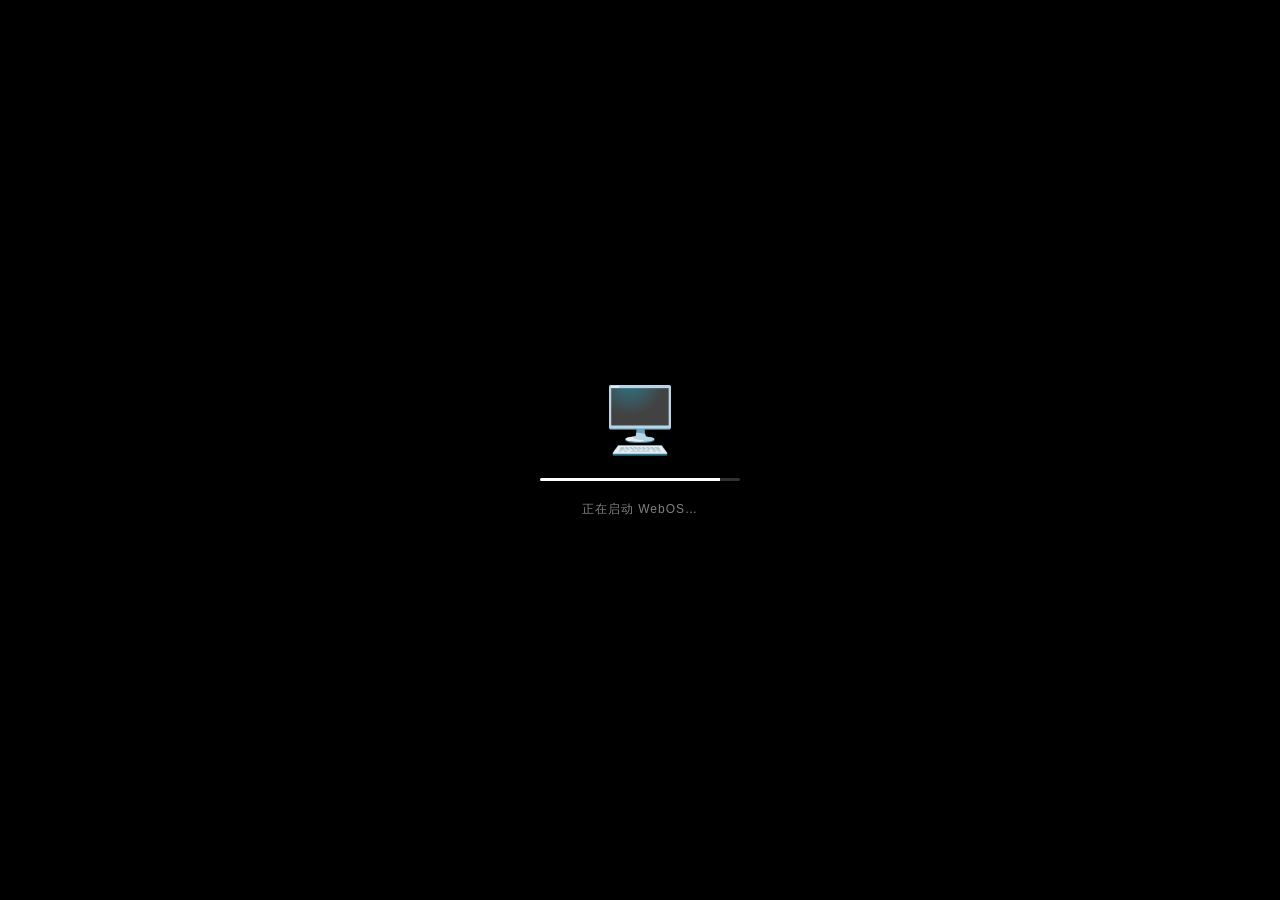
==== index.html @ 22553706 "Add files via upload" ====
<!DOCTYPE html>
<html lang="zh-CN">
<head>
<meta charset="UTF-8" />
<meta name="viewport" content="width=device-width, initial-scale=1, maximum-scale=1, user-scalable=no, viewport-fit=cover" />
<meta name="theme-color" content="#0f172a" />
<title>WebOS — 浏览器操作系统</title>
<style>
/* ============ RESET & BASE ============ */
*,*::before,*::after{box-sizing:border-box;margin:0;padding:0}
html,body{height:100%;overflow:hidden;overscroll-behavior:none}
body{font-family:-apple-system,BlinkMacSystemFont,"Segoe UI",Roboto,"PingFang SC","Microsoft YaHei",sans-serif;font-size:14px;background:#0f172a;color:var(--fg);-webkit-font-smoothing:antialiased;user-select:none}
button{font:inherit;color:inherit;background:none;border:none;cursor:pointer}
input,textarea{font:inherit}
img{max-width:100%;display:block}
:root{
  --fg:#1e293b;--bg:#f1f5f9;--card:#ffffff;--muted:#94a3b8;--border:#e2e8f0;
  --accent:#6366f1;--accent-fg:#fff;--primary:#6366f1;--danger:#ef4444;
  --menubar-bg:rgba(0,0,0,.25);--dock-bg:rgba(255,255,255,.22);--win-shadow:0 20px 60px rgba(0,0,0,.3);
  --radius:12px;
}
.dark{
  --fg:#e2e8f0;--bg:#0f172a;--card:#1e293b;--muted:#64748b;--border:#334155;
  --menubar-bg:rgba(0,0,0,.4);--dock-bg:rgba(255,255,255,.12);--win-shadow:0 24px 70px rgba(0,0,0,.55);
}
#root{position:fixed;inset:0;overflow:hidden}
.hidden{display:none!important}
.no-scrollbar::-webkit-scrollbar{display:none}.no-scrollbar{scrollbar-width:none}
.thin-scroll::-webkit-scrollbar{width:8px;height:8px}
.thin-scroll::-webkit-scrollbar-thumb{background:rgba(128,128,128,.4);border-radius:4px}
.thin-scroll::-webkit-scrollbar-track{background:transparent}
.tabular{font-variant-numeric:tabular-nums}

/* ============ BOOT ============ */
#boot{position:fixed;inset:0;z-index:9999;background:#000;color:#fff;display:flex;flex-direction:column;align-items:center;justify-content:center;gap:20px}
#boot .logo{font-size:64px;animation:pulse 1.5s ease-in-out infinite}
@keyframes pulse{0%,100%{opacity:.6}50%{opacity:1}}
#boot .bar{width:200px;height:3px;background:rgba(255,255,255,.2);border-radius:99px;overflow:hidden}
#boot .bar i{display:block;height:100%;background:#fff;width:0;transition:width .1s}
#boot .label{font-size:12px;color:rgba(255,255,255,.5);letter-spacing:1px}

/* ============ LOCK SCREEN ============ */
#lock{position:fixed;inset:0;z-index:9998;display:flex;flex-direction:column;align-items:center;justify-content:space-between;color:#fff;background-size:cover;background-position:center}
#lock .blur{position:absolute;inset:0;backdrop-filter:blur(30px) brightness(.6);transition:opacity .6s}
#lock .clock-view,#lock .login-view{position:relative;z-index:2;display:flex;flex-direction:column;align-items:center}
#lock .clock-view{padding-top:14vh}
#lock .big-time{font-size:min(22vw,120px);font-weight:600;line-height:1;letter-spacing:-2px;text-shadow:0 4px 30px rgba(0,0,0,.4)}
#lock .big-date{margin-top:8px;font-size:20px;font-weight:300;opacity:.95}
#lock .login-view{margin:auto;gap:16px}
#lock .avatar{width:108px;height:108px;border-radius:50%;background:rgba(255,255,255,.18);backdrop-filter:blur(10px);border:1px solid rgba(255,255,255,.4);display:flex;align-items:center;justify-content:center;box-shadow:0 10px 40px rgba(0,0,0,.3)}
#lock .avatar svg{width:56px;height:56px;stroke:rgba(255,255,255,.9)}
#lock .uname{font-size:22px;font-weight:500}
#lock .enter-pill{display:flex;align-items:center;gap:8px;padding:8px 8px 8px 20px;border-radius:99px;background:rgba(255,255,255,.2);border:1px solid rgba(255,255,255,.3);backdrop-filter:blur(10px);transition:.2s}
#lock .enter-pill:hover{background:rgba(255,255,255,.32)}
#lock .enter-pill .arrow{width:28px;height:28px;border-radius:50%;background:rgba(255,255,255,.3);display:flex;align-items:center;justify-content:center}
#lock .pwr-row{display:flex;gap:12px;margin-top:16px}
#lock .pwr-btn{width:40px;height:40px;border-radius:50%;background:rgba(255,255,255,.15);border:1px solid rgba(255,255,255,.2);backdrop-filter:blur(10px);display:flex;align-items:center;justify-content:center;transition:.2s}
#lock .pwr-btn:hover{background:rgba(255,255,255,.28)}
#lock .hint{position:relative;z-index:2;padding-bottom:8vh;font-size:13px;opacity:.7;animation:fade 2.5s ease-in-out infinite}
@keyframes fade{0%,100%{opacity:.4}50%{opacity:.85}}
#lock .top-clock{position:absolute;top:12px;right:16px;font-size:12px;opacity:.8;z-index:3}

/* ============ MENU BAR ============ */
#menubar{position:fixed;top:0;left:0;right:0;height:28px;z-index:9000;display:flex;align-items:center;padding:0 8px;gap:2px;color:#fff;background:var(--menubar-bg);backdrop-filter:blur(20px);border-bottom:1px solid rgba(255,255,255,.08);font-size:13px}
#menubar .mb-item{height:100%;padding:0 8px;display:flex;align-items:center;border-radius:5px;transition:background .15s}
#menubar .mb-item:hover{background:rgba(255,255,255,.18)}
#menubar .mb-item.active{background:rgba(255,255,255,.25)}
#menubar .mb-logo svg{width:14px;height:14px;fill:currentColor;opacity:.95}
#menubar .mb-app{font-weight:600}
#menubar .mb-spacer{flex:1}
#menubar .mb-right{display:flex;align-items:center;gap:1px}
#menubar .mb-right .mb-item{padding:0 6px}
#menubar .mb-right svg{width:15px;height:15px}
#menubar .mb-clock{padding:0 8px;display:flex;gap:8px}
.dropdown{position:absolute;top:30px;background:var(--card);border:1px solid var(--border);border-radius:10px;box-shadow:0 12px 40px rgba(0,0,0,.25);padding:6px;min-width:200px;z-index:9100;animation:drop .14s ease}
@keyframes drop{from{opacity:0;transform:translateY(-6px) scale(.97)}to{opacity:1;transform:none}}
.dropdown .item{display:flex;align-items:center;gap:8px;padding:6px 10px;border-radius:6px;font-size:13px;color:var(--fg)}
.dropdown .item:hover{background:var(--primary);color:#fff}
.dropdown .item .sc{margin-left:auto;font-size:11px;opacity:.6}
.dropdown .sep{height:1px;background:var(--border);margin:4px 8px}
.dropdown .item svg{width:14px;height:14px}

/* ============ DESKTOP ============ */
#desktop{position:absolute;inset:0;background-size:cover;background-position:center;overflow:hidden}
#desk-icons{position:absolute;top:40px;left:8px;display:grid;grid-auto-flow:column;grid-template-rows:repeat(auto-fill,92px);gap:2px;max-height:calc(100% - 150px)}
.desk-icon{display:flex;flex-direction:column;align-items:center;gap:4px;width:80px;padding:8px;border-radius:8px;transition:background .15s}
.desk-icon:hover{background:rgba(255,255,255,.12)}
.desk-icon.sel{background:rgba(255,255,255,.22)}
.desk-icon .ic{width:48px;height:48px;border-radius:25%;display:flex;align-items:center;justify-content:center;color:#fff;box-shadow:0 4px 12px rgba(0,0,0,.2);font-size:24px}
.desk-icon .nm{font-size:12px;color:#fff;text-align:center;line-height:1.2;text-shadow:0 1px 3px rgba(0,0,0,.6);max-width:100%;overflow:hidden;display:-webkit-box;-webkit-line-clamp:2;-webkit-box-orient:vertical}
#desk-clock{position:absolute;top:40px;right:24px;color:#fff;text-align:right;text-shadow:0 2px 8px rgba(0,0,0,.4);pointer-events:none}
#desk-clock .t{font-size:42px;font-weight:200;line-height:1}
#desk-clock .d{font-size:13px;opacity:.9;margin-top:4px}

/* ============ DOCK ============ */
#dock{position:absolute;bottom:8px;left:0;right:0;display:flex;justify-content:center;z-index:9000;pointer-events:none}
#dock .dock-inner{display:flex;align-items:flex-end;gap:6px;padding:6px 10px;border-radius:20px;background:var(--dock-bg);backdrop-filter:blur(24px);border:1px solid rgba(255,255,255,.25);box-shadow:0 12px 40px rgba(0,0,0,.25);pointer-events:auto;animation:dockIn .4s cubic-bezier(.2,.9,.3,1.2)}
@keyframes dockIn{from{transform:translateY(80px);opacity:0}to{transform:none;opacity:1}}
.dock-item{position:relative;display:flex;flex-direction:column;align-items:center;justify-content:flex-end;flex-shrink:0}
.dock-item .di-btn{width:var(--ds,52px);height:var(--ds,52px);border-radius:22%;display:flex;align-items:center;justify-content:center;color:#fff;box-shadow:0 4px 10px rgba(0,0,0,.25);transition:transform .05s;cursor:pointer;background:linear-gradient(135deg,var(--g1,#6366f1),var(--g2,#8b5cf6))}
.dock-item .di-btn svg{width:50%;height:50%;stroke:#fff}
.dock-item .di-btn .letter{font-size:calc(var(--ds,52px)*.42);font-weight:600;color:#fff}
.dock-item .tip{position:absolute;bottom:calc(100% + 6px);background:var(--card);color:var(--fg);border:1px solid var(--border);padding:4px 10px;border-radius:6px;font-size:12px;white-space:nowrap;box-shadow:0 4px 12px rgba(0,0,0,.2);opacity:0;pointer-events:none;transform:translateY(4px);transition:.15s}
.dock-item:hover .tip{opacity:1;transform:none}
.dock-item .dot{position:absolute;bottom:-4px;width:4px;height:4px;border-radius:50%;background:rgba(255,255,255,.8)}
.dock-sep{width:1px;height:40px;background:rgba(255,255,255,.2);align-self:center;margin:0 4px}
.dock-item .badge{position:absolute;top:-2px;right:-2px;min-width:16px;height:16px;padding:0 4px;border-radius:99px;background:var(--danger);color:#fff;font-size:10px;font-weight:600;display:flex;align-items:center;justify-content:center;border:2px solid rgba(255,255,255,.3)}

/* ============ WINDOWS ============ */
#windows{position:absolute;inset:0;pointer-events:none}
.win{position:absolute;display:flex;flex-direction:column;background:var(--card);border-radius:var(--radius);box-shadow:var(--win-shadow);border:1px solid var(--border);overflow:hidden;pointer-events:auto;animation:winOpen .18s cubic-bezier(.2,.8,.2,1)}
@keyframes winOpen{from{opacity:0;transform:scale(.95) translateY(10px)}to{opacity:1;transform:none}}
.win.maximized{border-radius:0}
.win.minimized{opacity:0;transform:scale(.85) translateY(240px);pointer-events:none;transition:.25s}
.win .titlebar{display:flex;align-items:center;gap:8px;height:32px;padding:0 10px;background:var(--muted);background:color-mix(in srgb,var(--muted) 20%,var(--card));border-bottom:1px solid var(--border);flex-shrink:0;cursor:grab}
.win .titlebar.dragging{cursor:grabbing}
.win .titlebar.inactive{opacity:.7}
.win .traffic{display:flex;gap:7px;align-items:center}
.win .traffic button{width:13px;height:13px;border-radius:50%;border:none;display:flex;align-items:center;justify-content:center}
.win .traffic .close{background:#ff5f57}.win .traffic .min{background:#febc2e}.win .traffic .max{background:#28c840}
.win .traffic button svg{width:8px;height:8px;opacity:0;stroke:rgba(0,0,0,.5)}
.win .traffic button:hover svg{opacity:1}
.win .title{flex:1;display:flex;align-items:center;gap:6px;min-width:0;font-size:12px;font-weight:500}
.win .title .tic{width:16px;height:16px;border-radius:4px;display:flex;align-items:center;justify-content:center;color:#fff;flex-shrink:0;background:linear-gradient(135deg,var(--g1,#6366f1),var(--g2,#8b5cf6))}
.win .title .tic svg{width:10px;height:10px}
.win .title .tn{overflow:hidden;text-overflow:ellipsis;white-space:nowrap}
.win .body{flex:1;min-height:0;overflow:hidden;background:var(--bg);position:relative}
.win .resize{position:absolute;z-index:5}
.win .resize.n{top:0;left:6px;right:6px;height:4px;cursor:ns-resize}
.win .resize.s{bottom:0;left:6px;right:6px;height:4px;cursor:ns-resize}
.win .resize.e{right:0;top:6px;bottom:6px;width:4px;cursor:ew-resize}
.win .resize.w{left:0;top:6px;bottom:6px;width:4px;cursor:ew-resize}
.win .resize.ne{top:0;right:0;width:10px;height:10px;cursor:nesw-resize}
.win .resize.nw{top:0;left:0;width:10px;height:10px;cursor:nwse-resize}
.win .resize.se{bottom:0;right:0;width:10px;height:10px;cursor:nwse-resize}
.win .resize.sw{bottom:0;left:0;width:10px;height:10px;cursor:nesw-resize}

/* ============ CONTEXT MENU ============ */
#ctxmenu{position:fixed;z-index:9500;min-width:180px;padding:5px;background:var(--card);border:1px solid var(--border);border-radius:10px;box-shadow:0 12px 40px rgba(0,0,0,.3);animation:drop .12s ease}
#ctxmenu .item{display:flex;align-items:center;gap:10px;padding:6px 12px;border-radius:6px;font-size:13px;color:var(--fg)}
#ctxmenu .item:hover{background:var(--primary);color:#fff}
#ctxmenu .sep{height:1px;background:var(--border);margin:4px 8px}

/* ============ COMMAND PALETTE ============ */
#palette-overlay{position:fixed;inset:0;z-index:9600;background:rgba(0,0,0,.35);backdrop-filter:blur(2px);display:flex;justify-content:center;padding-top:12vh}
#palette{width:min(560px,calc(100vw - 32px));background:var(--card);border:1px solid var(--border);border-radius:16px;box-shadow:0 24px 70px rgba(0,0,0,.4);overflow:hidden;align-self:flex-start;animation:drop .16s ease;height:fit-content;max-height:65vh;display:flex;flex-direction:column}
#palette .search{display:flex;align-items:center;gap:10px;padding:0 16px;height:56px;border-bottom:1px solid var(--border)}
#palette .search input{flex:1;background:none;border:none;outline:none;font-size:16px;color:var(--fg)}
#palette .list{overflow-y:auto;padding:8px}
#palette .grp{font-size:10px;font-weight:600;text-transform:uppercase;opacity:.5;padding:6px 8px 4px}
#palette .pitem{display:flex;align-items:center;gap:12px;padding:8px 10px;border-radius:8px;cursor:pointer}
#palette .pitem.active{background:var(--primary);color:#fff}
#palette .pitem .pic{width:24px;height:24px;border-radius:6px;display:flex;align-items:center;justify-content:center;color:#fff;flex-shrink:0;background:linear-gradient(135deg,var(--g1,#6366f1),var(--g2,#8b5cf6))}
#palette .pitem .pic svg{width:14px;height:14px}
#palette .pitem .pl{flex:1;font-size:14px;overflow:hidden;text-overflow:ellipsis;white-space:nowrap}
#palette .pitem .ph{font-size:11px;opacity:.6}

/* ============ GENERIC UI ============ */
.btn{display:inline-flex;align-items:center;gap:6px;padding:6px 14px;border-radius:8px;font-size:13px;background:var(--primary);color:#fff;transition:.15s}
.btn:hover{filter:brightness(1.1)}.btn:disabled{opacity:.4;cursor:not-allowed}
.btn.ghost{background:var(--muted);color:var(--fg)}.btn.ghost:hover{background:var(--border)}
.btn.danger{background:var(--danger)}
.icon-btn{width:32px;height:32px;border-radius:8px;display:flex;align-items:center;justify-content:center;transition:.15s}
.icon-btn:hover{background:var(--muted)}
.icon-btn svg{width:16px;height:16px}
input[type=range]{width:100%;height:4px;border-radius:99px;background:var(--border);appearance:none;-webkit-appearance:none}
input[type=range]::-webkit-slider-thumb{appearance:none;-webkit-appearance:none;width:14px;height:14px;border-radius:50%;background:var(--primary);border:2px solid #fff;box-shadow:0 1px 3px rgba(0,0,0,.3)}
.field{display:flex;align-items:center;gap:12px;padding:12px;border:1px solid var(--border);border-radius:10px}
.field label{flex:1;font-size:13px}

/* ============ APP: FILE MANAGER ============ */
.fm{display:flex;height:100%}
.fm .sidebar{width:160px;border-right:1px solid var(--border);background:color-mix(in srgb,var(--muted) 15%,transparent);padding:8px;display:flex;flex-direction:column;gap:2px;flex-shrink:0}
.fm .sidebar .si{display:flex;align-items:center;gap:8px;padding:8px 10px;border-radius:8px;font-size:13px;cursor:pointer}
.fm .sidebar .si.active{background:var(--primary);color:#fff}
.fm .sidebar .si:hover:not(.active){background:var(--muted)}
.fm .sidebar .si svg{width:16px;height:16px}
.fm .main{flex:1;display:flex;flex-direction:column;min-width:0}
.fm .toolbar{display:flex;align-items:center;gap:4px;padding:6px 8px;border-bottom:1px solid var(--border);height:44px;flex-shrink:0}
.fm .crumb{flex:1;display:flex;align-items:center;gap:4px;font-size:13px;min-width:0;overflow:hidden;padding:0 8px}
.fm .crumb span{cursor:pointer;white-space:nowrap}.fm .crumb span:hover{text-decoration:underline}
.fm .content{flex:1;overflow-y:auto;padding:12px}
.fm .grid{display:grid;grid-template-columns:repeat(auto-fill,minmax(92px,1fr));gap:6px}
.fm .fitem{display:flex;flex-direction:column;align-items:center;gap:6px;padding:10px;border-radius:10px;cursor:default;text-align:center;position:relative}
.fm .fitem:hover{background:var(--muted)}
.fm .fitem.sel{background:color-mix(in srgb,var(--primary) 15%,transparent);outline:1px solid var(--primary)}
.fm .fitem .fico{width:52px;height:52px;border-radius:12px;display:flex;align-items:center;justify-content:center}
.fm .fitem .fico svg{width:28px;height:28px}
.fm .fitem .fico.folder{background:color-mix(in srgb,#f59e0b 15%,transparent)}.fm .fitem .fico.folder svg{stroke:#f59e0b}
.fm .fitem .fico.txt{background:color-mix(in srgb,#0ea5e9 15%,transparent)}.fm .fitem .fico.txt svg{stroke:#0ea5e9}
.fm .fitem .fico.img{background:color-mix(in srgb,#10b981 15%,transparent)}.fm .fitem .fico.img svg{stroke:#10b981}
.fm .fitem .fico.unk{background:var(--muted)}.fm .fitem .fico.unk svg{stroke:var(--muted)}
.fm .fitem .fnm{font-size:12px;word-break:break-all;line-height:1.3;display:-webkit-box;-webkit-line-clamp:2;-webkit-box-orient:vertical;overflow:hidden;width:100%}
.fm .fitem .acts{position:absolute;top:4px;right:4px;display:none;gap:2px;background:var(--card);border:1px solid var(--border);border-radius:6px;padding:2px}
.fm .fitem:hover .acts{display:flex}
.fm .fitem .acts button{width:22px;height:22px;border-radius:4px;display:flex;align-items:center;justify-content:center}.fm .fitem .acts button:hover{background:var(--muted)}
.fm .fitem .acts svg{width:12px;height:12px}
.fm .statusbar{display:flex;justify-content:space-between;padding:4px 12px;border-top:1px solid var(--border);font-size:11px;color:var(--muted);height:26px;align-items:center}

/* ============ APP: BROWSER ============ */
.br{display:flex;flex-direction:column;height:100%;background:var(--bg)}
.br .tabs{display:flex;align-items:center;gap:4px;padding:6px 8px;height:36px;background:var(--card);border-bottom:1px solid var(--border);overflow-x:auto}
.br .tab{display:flex;align-items:center;gap:6px;padding:4px 8px 4px 10px;border-radius:8px;background:var(--muted);font-size:12px;max-width:180px;cursor:pointer}
.br .tab.active{background:var(--bg)}
.br .tab .tx{overflow:hidden;text-overflow:ellipsis;white-space:nowrap}
.br .tab .x{width:16px;height:16px;border-radius:4px;display:flex;align-items:center;justify-content:center}.br .tab .x:hover{background:var(--border)}
.br .tab .x svg{width:10px;height:10px}
.br .toolbar{display:flex;align-items:center;gap:4px;padding:6px 8px;border-bottom:1px solid var(--border);background:var(--card)}
.br .addr{flex:1;display:flex;align-items:center;gap:8px;height:30px;padding:0 12px;margin:0 4px;border-radius:99px;background:var(--muted);border:1px solid var(--border)}
.br .addr input{flex:1;background:none;border:none;outline:none;font-size:13px;color:var(--fg);min-width:0}
.br .addr svg{width:14px;height:14px;stroke:var(--muted);flex-shrink:0}
.br .content{flex:1;position:relative;background:#fff}
.br .content iframe{width:100%;height:100%;border:0}
.br .newtab{display:flex;flex-direction:column;align-items:center;padding:40px 20px;background:linear-gradient(180deg,var(--bg),var(--card))}
.br .newtab .logo{width:64px;height:64px;border-radius:16px;background:linear-gradient(135deg,#0ea5e9,#06b6d4);display:flex;align-items:center;justify-content:center;color:#fff;margin-bottom:12px}
.br .newtab .logo svg{width:32px;height:32px}
.br .newtab h1{font-size:20px;font-weight:300;margin-bottom:20px;color:var(--fg)}
.br .newtab .search{width:min(480px,100%);display:flex;align-items:center;gap:10px;height:48px;padding:0 18px;border-radius:99px;background:var(--card);border:1px solid var(--border);box-shadow:0 2px 8px rgba(0,0,0,.06)}
.br .newtab .search input{flex:1;background:none;border:none;outline:none;font-size:15px;color:var(--fg)}
.br .ql{display:grid;grid-template-columns:repeat(4,1fr);gap:16px;margin-top:28px;width:min(480px,100%)}
.br .ql button{display:flex;flex-direction:column;align-items:center;gap:6px}
.br .ql .qi{width:52px;height:52px;border-radius:14px;display:flex;align-items:center;justify-content:center;color:#fff;font-size:22px}
.br .ql .qn{font-size:12px;color:var(--fg)}

/* ============ APP: TEXT EDITOR ============ */
.te{display:flex;flex-direction:column;height:100%}
.te .toolbar{display:flex;align-items:center;gap:6px;padding:6px 10px;border-bottom:1px solid var(--border);height:44px;background:var(--card)}
.te .toolbar .fn{flex:1;font-size:13px;font-weight:500;overflow:hidden;text-overflow:ellipsis;white-space:nowrap}
.te .editor{flex:1;display:flex;background:var(--bg)}
.te .gutter{padding:12px 8px;text-align:right;font-family:ui-monospace,monospace;font-size:13px;line-height:1.6;color:var(--muted);background:var(--card);border-right:1px solid var(--border);user-select:none;overflow:hidden;min-width:44px}
.te textarea{flex:1;padding:12px;border:none;outline:none;resize:none;background:none;font-family:ui-monospace,monospace;font-size:13px;line-height:1.6;color:var(--fg)}
.te .statusbar{display:flex;gap:16px;padding:4px 12px;border-top:1px solid var(--border);font-size:11px;color:var(--muted);height:26px;align-items:center}

/* ============ APP: TERMINAL ============ */
.term{height:100%;background:#0c0c0c;color:#e2e8f0;font-family:ui-monospace,"SF Mono",Menlo,monospace;font-size:13px;display:flex;flex-direction:column}
.term .out{flex:1;overflow-y:auto;padding:10px 12px;line-height:1.5}
.term .out .line{white-space:pre-wrap;word-break:break-word}
.term .out .prompt-line{display:flex;gap:6px}
.term .out .ps{color:#10b981;flex-shrink:0}
.term .input-line{display:flex;gap:6px;padding:6px 12px 10px;align-items:center}
.term .input-line .ps{color:#10b981;flex-shrink:0}
.term input{flex:1;background:none;border:none;outline:none;color:inherit;font:inherit}

/* ============ APP: CALCULATOR ============ */
.calc{display:flex;flex-direction:column;height:100%;background:var(--card);padding:12px}
.calc .display{flex:1;display:flex;flex-direction:column;justify-content:flex-end;align-items:flex-end;padding:12px;min-height:80px}
.calc .expr{font-size:14px;color:var(--muted);min-height:20px;word-break:break-all;text-align:right}
.calc .result{font-size:42px;font-weight:300;color:var(--fg);word-break:break-all;text-align:right}
.calc .grid{display:grid;grid-template-columns:repeat(4,1fr);gap:8px}
.calc button{height:56px;border-radius:12px;font-size:20px;background:var(--muted);color:var(--fg);transition:.1s}
.calc button:hover{filter:brightness(1.1)}
.calc button:active{transform:scale(.95)}
.calc button.op{background:var(--primary);color:#fff}
.calc button.fn{background:var(--border)}
.calc button.eq{background:var(--accent);color:#fff}
.calc button.span2{grid-column:span 2;justify-content:flex-start;padding-left:24px}

/* ============ APP: SETTINGS ============ */
.set{display:flex;height:100%}
.set .nav{width:160px;border-right:1px solid var(--border);background:color-mix(in srgb,var(--muted) 15%,transparent);padding:8px;display:flex;flex-direction:column;gap:2px}
.set .nav .ni{display:flex;align-items:center;gap:8px;padding:8px 10px;border-radius:8px;font-size:13px;cursor:pointer}
.set .nav .ni.active{background:var(--primary);color:#fff}
.set .nav .ni:hover:not(.active){background:var(--muted)}
.set .nav .ni svg{width:16px;height:16px}
.set .content{flex:1;overflow-y:auto;padding:20px}
.set .content h2{font-size:18px;margin-bottom:16px}
.set .section{margin-bottom:24px;max-width:560px}
.set .wp-grid{display:grid;grid-template-columns:repeat(4,1fr);gap:10px}
.set .wp{position:relative;height:64px;border-radius:10px;overflow:hidden;border:2px solid transparent;cursor:pointer;background-size:cover;background-position:center}
.set .wp.active{border-color:var(--primary)}
.set .wp .wn{position:absolute;bottom:4px;left:8px;font-size:11px;color:#fff;text-shadow:0 1px 2px rgba(0,0,0,.6)}
.set .accent-row{display:flex;gap:8px;flex-wrap:wrap}
.set .accent-row button{width:32px;height:32px;border-radius:50%;border:2px solid transparent}
.set .accent-row button.active{border-color:var(--fg)}
.set .theme-row{display:flex;gap:12px}
.set .theme-card{flex:1;display:flex;align-items:center;gap:12px;padding:12px;border:2px solid var(--border);border-radius:12px;cursor:pointer}
.set .theme-card.active{border-color:var(--primary)}

/* ============ APP: APP STORE ============ */
.as{display:flex;height:100%}
.as .nav{width:160px;border-right:1px solid var(--border);background:color-mix(in srgb,var(--muted) 15%,transparent);padding:8px;display:flex;flex-direction:column;gap:2px}
.as .nav .ni{display:flex;align-items:center;gap:8px;padding:8px 10px;border-radius:8px;font-size:13px;cursor:pointer}
.as .nav .ni.active{background:var(--primary);color:#fff}
.as .nav .ni:hover:not(.active){background:var(--muted)}
.as .main{flex:1;display:flex;flex-direction:column;min-width:0}
.as .searchbar{padding:10px;border-bottom:1px solid var(--border);display:flex;gap:8px;align-items:center}
.as .searchbar .si{flex:1;display:flex;align-items:center;gap:8px;height:36px;padding:0 12px;border-radius:8px;background:var(--muted)}
.as .searchbar input{flex:1;background:none;border:none;outline:none;font-size:13px;color:var(--fg)}
.as .cards{flex:1;overflow-y:auto;padding:16px}
.as .custom{padding:14px;border:2px dashed var(--border);border-radius:12px;margin-bottom:16px}
.as .custom .row{display:grid;grid-template-columns:1fr 1fr auto;gap:8px;margin-top:10px}
.as .grid{display:grid;grid-template-columns:repeat(auto-fill,minmax(240px,1fr));gap:12px}
.as .card{display:flex;flex-direction:column;gap:10px;padding:12px;border:1px solid var(--border);border-radius:12px;background:var(--card)}
.as .card .top{display:flex;align-items:center;gap:10px}
.as .card .ai{width:48px;height:48px;border-radius:12px;display:flex;align-items:center;justify-content:center;color:#fff;font-size:20px;font-weight:600;flex-shrink:0}
.as .card .meta{flex:1;min-width:0}
.as .card .meta .nm{font-weight:600;font-size:14px}
.as .card .meta .ds{font-size:12px;color:var(--muted);overflow:hidden;text-overflow:ellipsis;white-space:nowrap}

/* ============ APP: CLOCK ============ */
.clock-app{padding:16px;height:100%;overflow-y:auto}
.clock-app .analog{display:flex;justify-content:center;margin:20px 0}
.clock-app .digital{text-align:center;font-size:32px;font-weight:200}
.tabs{display:flex;gap:2px;padding:8px;border-bottom:1px solid var(--border)}
.tabs .tab{padding:8px 16px;border-radius:8px;font-size:13px;cursor:pointer}
.tabs .tab.active{background:var(--primary);color:#fff}

/* ============ APP: ABOUT ============ */
.about{padding:24px;height:100%;overflow-y:auto;text-align:center}
.about .logo{font-size:56px;margin-bottom:8px}
.about h1{font-size:24px;font-weight:300}
.about .ver{font-size:13px;color:var(--muted);margin-bottom:24px}
.about .info{text-align:left;max-width:440px;margin:0 auto}
.about .info .row{display:flex;justify-content:space-between;padding:8px 0;border-bottom:1px solid var(--border);font-size:13px}
.about .info .row .k{color:var(--muted)}

/* ============ SNAP OVERLAY ============ */
#snap-overlay{position:fixed;z-index:8500;border-radius:12px;border:2px solid rgba(255,255,255,.6);background:rgba(255,255,255,.12);pointer-events:none;transition:.1s}

/* ============ MOBILE ============ */
#mobile{position:absolute;inset:0;display:flex;flex-direction:column;color:#fff;overflow:hidden;background-size:cover;background-position:center}
#mobile .statusbar{display:flex;justify-content:space-between;align-items:center;padding:0 20px;height:28px;font-size:12px;font-weight:600;flex-shrink:0}
#mobile .home{flex:1;display:flex;flex-direction:column;overflow-y:auto;padding:20px}
#mobile .mclock{text-align:center;padding:20px 0 30px}
#mobile .mclock .t{font-size:56px;font-weight:200;line-height:1}
#mobile .mclock .d{font-size:14px;opacity:.9;margin-top:6px}
#mobile .msearch{margin:0 16px 16px;display:flex;align-items:center;gap:8px;height:36px;padding:0 14px;border-radius:99px;background:rgba(255,255,255,.2);backdrop-filter:blur(10px)}
#mobile .msearch input{flex:1;background:none;border:none;outline:none;color:#fff;font-size:14px}
#mobile .msearch input::placeholder{color:rgba(255,255,255,.7)}
#mobile .mgrid{display:grid;grid-template-columns:repeat(4,1fr);gap:20px 12px;padding:0 12px}
#mobile .micon{display:flex;flex-direction:column;align-items:center;gap:6px}
#mobile .micon .ic{width:56px;height:56px;border-radius:22%;display:flex;align-items:center;justify-content:center;color:#fff;box-shadow:0 4px 12px rgba(0,0,0,.25)}
#mobile .micon .ic svg{width:28px;height:28px}
#mobile .micon .nm{font-size:11px;text-shadow:0 1px 3px rgba(0,0,0,.6)}
#mobile .mdock{margin:0 16px 12px;display:flex;justify-content:center;gap:14px;padding:12px;border-radius:28px;background:rgba(255,255,255,.2);backdrop-filter:blur(20px)}
#mobile .mdock .micon .ic{width:48px;height:48px}
#mobile .mhome-bar{display:flex;justify-content:center;padding:6px 0 8px}
#mobile .mhome-bar button{width:128px;height:5px;border-radius:99px;background:rgba(255,255,255,.6)}
#mobile .mapp{flex:1;display:flex;flex-direction:column;background:var(--bg);overflow:hidden}
#mobile .mapp .topbar{display:flex;align-items:center;gap:8px;height:44px;padding:0 8px;background:var(--card);border-bottom:1px solid var(--border)}
#mobile .mapp .topbar .title{flex:1;font-size:14px;font-weight:500;overflow:hidden;text-overflow:ellipsis;white-space:nowrap}
#mobile .mapp .content{flex:1;overflow:hidden;position:relative}

/* SVG icon defaults */
svg{fill:none;stroke-width:2;stroke-linecap:round;stroke-linejoin:round}
</style>
</head>
<body>
<div id="root"></div>
<div id="boot" class="hidden">
  <div class="logo">🖥️</div>
  <div class="bar"><i id="boot-bar"></i></div>
  <div class="label">正在启动 WebOS…</div>
</div>
<script>
/* ===================================================================
   WebOS — Standalone Single-File Edition
   全部功能内联，离线可用。数据保存在 localStorage (key: webos-standalone)
=================================================================== */
(function(){
'use strict';

/* ---------- Utils ---------- */
const $ = (s,r=document)=>r.querySelector(s);
const $$ = (s,r=document)=>Array.from(r.querySelectorAll(s));
const uid = (p='id')=>p+'_'+Date.now().toString(36)+'_'+Math.random().toString(36).slice(2,7);
const el = (tag,props={},children=[])=>{
  const e=document.createElement(tag);
  for(const k in props){
    if(k==='class')e.className=props[k];
    else if(k==='style')e.style.cssText=props[k];
    else if(k==='html')e.innerHTML=props[k];
    else if(k.startsWith('on')&&typeof props[k]==='function')e.addEventListener(k.slice(2).toLowerCase(),props[k]);
    else if(k==='dataset')Object.assign(e.dataset,props[k]);
    else e.setAttribute(k,props[k]);
  }
  (Array.isArray(children)?children:[children]).forEach(c=>{
    if(c==null)return;
    e.appendChild(typeof c==='string'?document.createTextNode(c):c);
  });
  return e;
};
const svgIcon = (paths,opts={})=>{
  const s=document.createElementNS('http://www.w3.org/2000/svg','svg');
  s.setAttribute('viewBox','0 0 24 24');
  s.setAttribute('fill',opts.fill||'none');
  s.setAttribute('stroke',opts.stroke||'currentColor');
  s.setAttribute('stroke-width',opts.sw||2);
  s.setAttribute('stroke-linecap','round');
  s.setAttribute('stroke-linejoin','round');
  (Array.isArray(paths)?paths:[paths]).forEach(d=>{
    const p=document.createElementNS('http://www.w3.org/2000/svg','path');
    p.setAttribute('d',d);s.appendChild(p);
  });
  return s;
};
// Icon set (lucide-style paths)
const ICONS = {
  globe:'M12 22c5.523 0 10-4.477 10-10S17.523 2 12 2 2 6.477 2 12s4.477 10 10 10zM2 12h20M12 2a15.3 15.3 0 0 1 4 10 15.3 15.3 0 0 1-4 10 15.3 15.3 0 0 1-4-10 15.3 15.3 0 0 1 4-10z',
  folder:'M4 20h16a2 2 0 0 0 2-2V8a2 2 0 0 0-2-2h-7.93a2 2 0 0 1-1.66-.9l-.82-1.2A2 2 0 0 0 7.93 3H4a2 2 0 0 0-2 2v13c0 1.1.9 2 2 2z',
  settings:'M12 15a3 3 0 1 0 0-6 3 3 0 0 0 0 6z M19.4 15a1.65 1.65 0 0 0 .33 1.82l.06.06a2 2 0 1 1-2.83 2.83l-.06-.06a1.65 1.65 0 0 0-1.82-.33 1.65 1.65 0 0 0-1 1.51V21a2 2 0 1 1-4 0v-.09A1.65 1.65 0 0 0 9 19.4a1.65 1.65 0 0 0-1.82.33l-.06.06a2 2 0 1 1-2.83-2.83l.06-.06a1.65 1.65 0 0 0 .33-1.82 1.65 1.65 0 0 0-1.51-1H3a2 2 0 1 1 0-4h.09A1.65 1.65 0 0 0 4.6 9a1.65 1.65 0 0 0-.33-1.82l-.06-.06a2 2 0 1 1 2.83-2.83l.06.06a1.65 1.65 0 0 0 1.82.33H9a1.65 1.65 0 0 0 1-1.51V3a2 2 0 1 1 4 0v.09a1.65 1.65 0 0 0 1 1.51 1.65 1.65 0 0 0 1.82-.33l.06-.06a2 2 0 1 1 2.83 2.83l-.06.06a1.65 1.65 0 0 0-.33 1.82V9a1.65 1.65 0 0 0 1.51 1H21a2 2 0 1 1 0 4h-.09a1.65 1.65 0 0 0-1.51 1z',
  shopping:'M6 2 3 6v14a2 2 0 0 0 2 2h14a2 2 0 0 0 2-2V6l-3-4zM3 6h18M16 10a4 4 0 0 1-8 0',
  filetext:'M14 2H6a2 2 0 0 0-2 2v16a2 2 0 0 0 2 2h12a2 2 0 0 0 2-2V8zM14 2v6h6M16 13H8M16 17H8M10 9H8',
  calculator:'M4 2a2 2 0 0 0-2 2v16a2 2 0 0 0 2 2h16a2 2 0 0 0 2-2V4a2 2 0 0 0-2-2zM8 6h8M8 10h2M8 14h2M8 18h2M14 10h2M14 14h2M14 18h2',
  terminal:'M4 17l6-6-6-6M12 19h8',
  music:'M9 18V5l12-2v13M6 18a3 3 0 1 0 0-1zM18 16a3 3 0 1 0 0-1z',
  image:'M3 3h18v18H3zM3 16l5-5 4 4 3-3 6 6M8.5 8a1.5 1.5 0 1 0 0-.01',
  clock:'M12 22a10 10 0 1 0 0-20 10 10 0 0 0 0 20zM12 6v6l4 2',
  info:'M12 22a10 10 0 1 0 0-20 10 10 0 0 0 0 20zM12 16v-4M12 8h.01',
  paint:'M19.433 8.4a2.5 2.5 0 0 0-2.025.5l-7.5 5.5a2.5 2.5 0 1 0 3 4l7.5-5.5a2.5 2.5 0 0 0-.975-4.5zM2 22l1.5-4L13 8.5l3 3-9.5 9.5z',
  trash:'M3 6h18M19 6v14a2 2 0 0 1-2 2H7a2 2 0 0 1-2-2V6m3 0V4a2 2 0 0 1 2-2h4a2 2 0 0 1 2 2v2M10 11v6M14 11v6',
  search:'M11 19a8 8 0 1 0 0-16 8 8 0 0 0 0 16zM21 21l-4.3-4.3',
  power:'M18.36 6.64a9 9 0 1 1-12.73 0M12 2v10',
  restart:'M3 12a9 9 0 1 0 3-6.7L3 8M3 3v5h5',
  lock:'M5 11h14v10H5zM8 11V7a4 4 0 0 1 8 0v4',
  sun:'M12 1v2M12 21v2M4.2 4.2l1.4 1.4M18.4 18.4l1.4 1.4M1 12h2M21 12h2M4.2 19.8l1.4-1.4M18.4 5.6l1.4-1.4M12 7a5 5 0 1 0 0 10 5 5 0 0 0 0-10z',
  moon:'M12 3a6 6 0 0 0 9 9 9 9 0 1 1-9-9z',
  wifi:'M5 12.55a11 11 0 0 1 14 0M8.5 16.1a6 6 0 0 1 7 0M2 8.82a15 15 0 0 1 20 0M12 20h.01',
  battery:'M2 7h16v10H2zM22 11v2',
  volume:'M11 5L6 9H2v6h4l5 4V5zM15.5 8.5a5 5 0 0 1 0 7M19 5a9 9 0 0 1 0 14',
  bell:'M18 8a6 6 0 0 0-12 0c0 7-3 9-3 9h18s-3-2-3-9M13.7 21a2 2 0 0 1-3.4 0',
  user:'M20 21v-2a4 4 0 0 0-4-4H8a4 4 0 0 0-4 4v2M12 11a4 4 0 1 0 0-8 4 4 0 0 0 0 8z',
  chevronLeft:'M15 18l-6-6 6-6',chevronRight:'M9 18l6-6-6-6',chevronUp:'M18 15l-6-6-6 6',
  arrowLeft:'M19 12H5M12 19l-7-7 7-7',arrowRight:'M5 12h14M12 5l7 7-7 7',arrowUp:'M12 19V5M5 12l7-7 7 7',
  plus:'M12 5v14M5 12h14',x:'M18 6L6 18M6 6l18 12',minus:'M5 12h14',
  download:'M21 15v4a2 2 0 0 1-2 2H5a2 2 0 0 1-2-2v-4M7 10l5 5 5-5M12 15V3',
  save:'M19 21H5a2 2 0 0 1-2-2V5a2 2 0 0 1 2-2h11l5 5v11a2 2 0 0 1-2 2zM17 21v-8H7v8M7 3v5h8',
  pencil:'M12 20h9M16.5 3.5a2.12 2.12 0 0 1 3 3L7 19l-4 1 1-4z',
  star:'M12 2l3.09 6.26L22 9.27l-5 4.87 1.18 6.88L12 17.77l-6.18 3.25L7 14.14 2 9.27l6.91-1.01z',
  home:'M3 9l9-7 9 7v11a2 2 0 0 1-2 2H5a2 2 0 0 1-2-2zM9 22V12h6v10',
  rotate:'M21 12a9 9 0 1 1-3-6.7L21 8M21 3v5h-5',
  zoomIn:'M11 19a8 8 0 1 0 0-16 8 8 0 0 0 0 16zM21 21l-4.3-4.3M11 8v6M8 11h6',
  zoomOut:'M11 19a8 8 0 1 0 0-16 8 8 0 0 0 0 16zM21 21l-4.3-4.3M8 11h6',
  maximize:'M15 3h6v6M9 21H3v-6M21 3l-7 7M3 21l7-7',
  folderPlus:'M4 20h16a2 2 0 0 0 2-2V8a2 2 0 0 0-2-2h-7.93a2 2 0 0 1-1.66-.9l-.82-1.2A2 2 0 0 0 7.93 3H4a2 2 0 0 0-2 2v13c0 1.1.9 2 2 2zM12 10v6M9 13h6',
  upload:'M21 15v4a2 2 0 0 1-2 2H5a2 2 0 0 1-2-2v-4M17 8l-5-5-5 5M12 3v12',
  list:'M8 6h13M8 12h13M8 18h13M3 6h.01M3 12h.01M3 18h.01',
  grid:'M3 3h7v7H3zM14 3h7v7h-7zM14 14h7v7h-7zM3 14h7v7H3z',
  file:'M14 2H6a2 2 0 0 0-2 2v16a2 2 0 0 0 2 2h12a2 2 0 0 0 2-2V8zM14 2v6h6',
  fileImg:'M4 4h16v16H4zM4 15l4-4 4 4 3-3 5 5',
  play:'M5 3l14 9-14 9z',pause:'M6 4h4v16H6zM14 4h4v16h-4z',
  skip:'M5 4l10 8-10 8zM19 5v14',
  eye:'M1 12s4-8 11-8 11 8 11 8-4 8-11 8-11-8-11-8zM12 9a3 3 0 1 0 0 6 3 3 0 0 0 0-6z',
  code:'M16 18l6-6-6-6M8 6l-6 6 6 6',
  command:'M18 3a3 3 0 0 0-3 3v12a3 3 0 0 0 3 3 3 3 0 0 0 3-3 3 3 0 0 0-3-3H6a3 3 0 0 0-3 3 3 3 0 0 0 3 3 3 3 0 0 0 3-3V6a3 3 0 0 0-3-3 3 3 0 0 0-3 3 3 3 0 0 0 3 3h12a3 3 0 0 0 3-3 3 3 0 0 0-3-3z',
};
function icon(name,opts){return svgIcon(ICONS[name]||ICONS.file,opts);}

/* ---------- State ---------- */
const WALLPAPERS = [
  {id:'aurora',name:'极光',css:'radial-gradient(at 20% 20%, #4f46e5 0px, transparent 50%), radial-gradient(at 80% 10%, #db2777 0px, transparent 50%), radial-gradient(at 60% 80%, #0891b2 0px, transparent 50%), linear-gradient(135deg, #0f172a, #1e1b4b)'},
  {id:'sunset',name:'日落',css:'linear-gradient(135deg, #f97316 0%, #db2777 50%, #7c3aed 100%)'},
  {id:'ocean',name:'海洋',css:'linear-gradient(135deg, #0ea5e9 0%, #06b6d4 50%, #14b8a6 100%)'},
  {id:'forest',name:'森林',css:'linear-gradient(135deg, #14532d 0%, #16a34a 50%, #84cc16 100%)'},
  {id:'graphite',name:'石墨',css:'linear-gradient(135deg, #0f172a 0%, #1e293b 50%, #334155 100%)'},
  {id:'bloom',name:'绽放',css:'radial-gradient(at 0% 0%, #8b5cf6 0px, transparent 50%), radial-gradient(at 100% 100%, #ec4899 0px, transparent 50%), linear-gradient(135deg, #1e1b4b, #0f172a)'},
  {id:'sand',name:'沙丘',css:'linear-gradient(135deg, #fef3c7 0%, #fcd34d 40%, #d97706 100%)'},
  {id:'night',name:'夜空',css:'radial-gradient(2px 2px at 20% 30%, #fff, transparent), radial-gradient(1px 1px at 60% 70%, #fff, transparent), radial-gradient(1.5px 1.5px at 80% 20%, #fff, transparent), radial-gradient(1px 1px at 35% 85%, #fff, transparent), linear-gradient(180deg, #020617, #1e1b4b)'},
];

const DEFAULT_APPS = [
  {id:'filemanager',name:'访达',icon:'folder',g1:'#f59e0b',g2:'#ea580c',builtin:true,w:760,h:520,mw:360,mh:320},
  {id:'browser',name:'浏览器',icon:'globe',g1:'#0ea5e9',g2:'#06b6d4',builtin:true,w:920,h:620,mw:380,mh:320},
  {id:'appstore',name:'应用商店',icon:'shopping',g1:'#ec4899',g2:'#be185d',builtin:true,w:860,h:600,mw:360,mh:380},
  {id:'settings',name:'设置',icon:'settings',g1:'#64748b',g2:'#334155',builtin:true,w:720,h:540,mw:340,mh:360},
  {id:'texteditor',name:'文本编辑',icon:'filetext',g1:'#eab308',g2:'#d97706',builtin:true,w:680,h:520,mw:300,mh:260},
  {id:'terminal',name:'终端',icon:'terminal',g1:'#3f3f46',g2:'#18181b',builtin:true,w:680,h:440,mw:340,mh:240},
  {id:'calculator',name:'计算器',icon:'calculator',g1:'#10b981',g2:'#0d9488',builtin:true,w:320,h:520,mw:280,mh:460},
  {id:'clock',name:'时钟',icon:'clock',g1:'#6366f1',g2:'#7c3aed',builtin:true,w:520,h:440,mw:340,mh:360},
  {id:'about',name:'关于',icon:'info',g1:'#3b82f6',g2:'#06b6d4',builtin:true,w:520,h:460,mw:340,mh:360},
];

const state = {
  phase:'boot',
  windows:[], activeWin:null, zTop:10,
  apps: DEFAULT_APPS.map(a=>({...a})),
  settings:{wallpaper:'aurora',theme:'dark',accent:'#6366f1',username:'用户',volume:70,brightness:100},
  files:[
    {id:'f_docs',name:'文档',type:'folder',parentId:null,createdAt:Date.now(),updatedAt:Date.now()},
    {id:'f_pics',name:'图片',type:'folder',parentId:null,createdAt:Date.now(),updatedAt:Date.now()},
    {id:'f_music',name:'音乐',type:'folder',parentId:null,createdAt:Date.now(),updatedAt:Date.now()},
    {id:'f_welcome',name:'欢迎.txt',type:'file',parentId:'f_docs',mimeType:'text/plain',content:'欢迎使用 WebOS 离线版！\n\n这是一个完全运行在浏览器中的伪操作系统，单文件、离线可用。\n\n特性：\n• macOS 风格菜单栏 + 放大 Dock\n• 窗口拖拽/缩放/最小化/最大化/贴边\n• 内置应用：访达、浏览器、应用商店、终端、计算器等\n• 可安装任意网站为应用\n• 数据保存在浏览器本地\n• 移动端自适应\n\n提示：右键桌面换壁纸，Ctrl+K 打开命令面板。',createdAt:Date.now(),updatedAt:Date.now()},
    {id:'f_readme',name:'README.md',type:'file',parentId:'f_docs',mimeType:'text/markdown',content:'# WebOS\n\n一个**浏览器伪操作系统**。\n\n## 功能\n\n- 窗口管理\n- 文件系统\n- 应用安装\n\n> 数据保存在本地。\n\n[官网](https://example.com)',createdAt:Date.now(),updatedAt:Date.now()},
  ],
  trash:[], notifications:[],
  bookmarks:[{id:'b1',title:'Bing',url:'https://www.bing.com'},{id:'b2',title:'Wikipedia',url:'https://www.wikipedia.org'},{id:'b3',title:'GitHub',url:'https://github.com'}],
  history:[],
  startMenuOpen:false, paletteOpen:false, ctxMenu:null, snapPreview:null,
};

const STORE_KEY='webos-standalone';
function save(){
  try{
    localStorage.setItem(STORE_KEY,JSON.stringify({
      apps:state.apps,settings:state.settings,files:state.files,trash:state.trash,
      notifications:state.notifications,bookmarks:state.bookmarks,history:state.history,
    }));
  }catch(e){}
}
function load(){
  try{
    const d=JSON.parse(localStorage.getItem(STORE_KEY)||'{}');
    if(d.apps){const userApps=(d.apps||[]).filter(a=>!a.builtin);state.apps=[...DEFAULT_APPS.map(a=>({...a})),...userApps];}
    if(d.settings)Object.assign(state.settings,d.settings);
    if(d.files)state.files=d.files;
    if(d.trash)state.trash=d.trash;
    if(d.notifications)state.notifications=d.notifications;
    if(d.bookmarks)state.bookmarks=d.bookmarks;
    if(d.history)state.history=d.history;
  }catch(e){}
}

/* ---------- App icon helper ---------- */
function appIconSVG(app,size){
  const wrap=el('div',{class:'ic-wrap',style:`width:${size}px;height:${size}px;border-radius:22%;display:flex;align-items:center;justify-content:center;color:#fff;background:linear-gradient(135deg,${app.g1||'#6366f1'},${app.g2||'#8b5cf6'});box-shadow:0 4px 10px rgba(0,0,0,.2)`});
  if(app.url){wrap.textContent=(app.name[0]||'A').toUpperCase();wrap.style.fontSize=(size*0.42)+'px';wrap.style.fontWeight='600';}
  else{const ic=icon(app.icon);ic.style.width=(size*0.5)+'px';ic.style.height=(size*0.5)+'px';wrap.appendChild(ic);}
  return wrap;
}

/* ---------- Lifecycle: boot/lock/desktop ---------- */
function boot(){
  load();
  showBoot();
  setTimeout(()=>{
    const bar=$('#boot-bar');let p=0;
    const t=setInterval(()=>{
      p+=5;if(p>=100){p=100;clearInterval(t);setTimeout(()=>{hideBoot();state.phase='lock';renderAll();},250);}
      if(bar)bar.style.width=p+'%';
    },60);
  },200);
}
function showBoot(){$('#boot').classList.remove('hidden');}
function hideBoot(){$('#boot').classList.add('hidden');}
function lock(){state.phase='lock';renderAll();}
function unlock(){state.phase='desktop';renderAll();}
function shutdown(){state.phase='boot';state.windows=[];showBoot();setTimeout(()=>{state.phase='lock';hideBoot();renderAll();},2000);}
function restart(){state.windows=[];showBoot();setTimeout(()=>{state.phase='lock';hideBoot();renderAll();},2200);}

/* ---------- Root render ---------- */
function renderAll(){
  const root=$('#root');
  root.innerHTML='';
  // theme
  document.documentElement.classList.toggle('dark',state.settings.theme==='dark');
  document.documentElement.style.setProperty('--accent',state.settings.accent);
  document.documentElement.style.setProperty('--primary',state.settings.accent);
  if(state.phase==='lock'){root.appendChild(renderLock());return;}
  if(state.phase==='desktop'){
    try{
      if(window.matchMedia('(max-width:767px)').matches){
        root.appendChild(renderMobile());
      }else{
        root.appendChild(renderDesktopShell());
      }
    }catch(err){
      console.error('renderDesktopShell error:',err);
      root.appendChild(el('div',{style:'padding:40px;color:#fff;background:#000;height:100vh'},'渲染错误: '+err.message+' @ '+(err.stack||'').split('\n')[1]));
    }
    return;
  }
}

/* ---------- Lock screen ---------- */
function renderLock(){
  const wp=WALLPAPERS.find(w=>w.id===state.settings.wallpaper)||WALLPAPERS[0];
  const lock=el('div',{id:'lock',style:`background:${wp.css}`});
  const blur=el('div',{class:'blur'});
  let stage='clock';
  const clockView=el('div',{class:'clock-view'});
  const now=new Date();
  const timeStr=now.toLocaleTimeString('zh-CN',{hour:'2-digit',minute:'2-digit'});
  const dateStr=now.toLocaleDateString('zh-CN',{month:'long',day:'numeric',weekday:'long'});
  clockView.appendChild(el('div',{class:'big-time tabular'},timeStr));
  clockView.appendChild(el('div',{class:'big-date'},dateStr));
  const loginView=el('div',{class:'login-view',style:'display:none'});
  loginView.appendChild(el('div',{class:'avatar'},[icon('user')]));
  loginView.appendChild(el('div',{class:'uname'},state.settings.username));
  const pill=el('div',{class:'enter-pill'},[el('span',{},'点击进入'),el('div',{class:'arrow'},[icon('chevronRight')])]);
  pill.onclick=e=>{e.stopPropagation();unlock();};
  loginView.appendChild(pill);
  const pwrRow=el('div',{class:'pwr-row'});
  const pwrBtn=el('div',{class:'pwr-btn'},[icon('power')]);pwrBtn.onclick=e=>{e.stopPropagation();shutdown();};
  const rsBtn=el('div',{class:'pwr-btn'},[icon('restart')]);rsBtn.onclick=e=>{e.stopPropagation();restart();};
  pwrRow.appendChild(pwrBtn);pwrRow.appendChild(rsBtn);
  loginView.appendChild(pwrRow);
  const hint=el('div',{class:'hint'},'点击任意位置或按键以解锁');
  const topClock=el('div',{class:'top-clock tabular'},timeStr);
  lock.appendChild(blur);lock.appendChild(clockView);lock.appendChild(loginView);lock.appendChild(hint);lock.appendChild(topClock);
  const advance=()=>{if(stage==='clock'){stage='clock→login';clockView.style.display='none';loginView.style.display='flex';hint.style.display='none';}};
  lock.addEventListener('click',advance);
  lock.addEventListener('keydown',advance);
  lock.tabIndex=0;
  // tick
  const iv=setInterval(()=>{
    if(state.phase!=='lock'){clearInterval(iv);return;}
    const n=new Date();const ts=n.toLocaleTimeString('zh-CN',{hour:'2-digit',minute:'2-digit'});
    const bt=lock.querySelector('.big-time');if(bt)bt.textContent=ts;
    const tc=lock.querySelector('.top-clock');if(tc)tc.textContent=ts;
  },1000);
  setTimeout(()=>lock.focus(),50);
  return lock;
}

/* ---------- Desktop shell ---------- */
function renderDesktopShell(){
  const wp=WALLPAPERS.find(w=>w.id===state.settings.wallpaper)||WALLPAPERS[0];
  const shell=el('div',{id:'desktop',style:`background:${wp.css}`});
  // desktop icons
  const icons=el('div',{id:'desk-icons'});
  state.apps.filter(a=>['filemanager','browser','appstore','settings','terminal','texteditor'].includes(a.id)||!a.builtin).forEach(a=>{
    const ic=el('div',{class:'desk-icon'});
    ic.appendChild(appIconSVG(a,48));
    ic.appendChild(el('div',{class:'nm'},a.name));
    let lastClick=0;
    ic.onclick=()=>{icons.querySelectorAll('.sel').forEach(e=>e.classList.remove('sel'));ic.classList.add('sel');const now=Date.now();if(now-lastClick<400){openApp(a.id);}lastClick=now;};
    icons.appendChild(ic);
  });
  // recycle bin
  const trashIcon=el('div',{class:'desk-icon'});
  const tb=el('div',{class:'ic',style:'background:linear-gradient(135deg,#64748b,#334155)'},[icon('trash')]);
  trashIcon.appendChild(tb);
  if(state.trash.length){tb.appendChild(el('div',{class:'badge',style:'position:absolute;top:-2px;right:-2px;min-width:16px;height:16px;border-radius:99px;background:#ef4444;color:#fff;font-size:10px;display:flex;align-items:center;justify-content:center;border:2px solid rgba(255,255,255,.3)'},String(state.trash.length)));}
  trashIcon.appendChild(el('div',{class:'nm'},'回收站'));
  let lt=0;trashIcon.onclick=()=>{icons.querySelectorAll('.sel').forEach(e=>e.classList.remove('sel'));trashIcon.classList.add('sel');const n=Date.now();if(n-lt<400){openApp('filemanager',{view:'trash'});}lt=n;};
  icons.appendChild(trashIcon);
  shell.appendChild(icons);
  // desktop clock
  const dc=el('div',{id:'desk-clock'});
  const dt=el('div',{class:'t tabular'});const dd=el('div',{class:'d'});
  dc.appendChild(dt);dc.appendChild(dd);shell.appendChild(dc);
  const tickClock=()=>{
    const n=new Date();
    dt.textContent=n.toLocaleTimeString('zh-CN',{hour:'2-digit',minute:'2-digit'});
    dd.textContent=n.toLocaleDateString('zh-CN',{month:'long',day:'numeric',weekday:'short'});
  };
  tickClock();setInterval(tickClock,10000);
  // context menu
  shell.oncontextmenu=e=>{
    e.preventDefault();
    showCtxMenu(e.clientX,e.clientY,[
      {label:'更换壁纸',fn:()=>openApp('settings')},
      {sep:true},
      {label:'下一张壁纸',fn:()=>{const i=WALLPAPERS.findIndex(w=>w.id===state.settings.wallpaper);const n=WALLPAPERS[(i+1)%WALLPAPERS.length];state.settings.wallpaper=n.id;save();renderAll();notify('壁纸已更换',n.name);}},
      {sep:true},
      {label:'Spotlight 搜索 (Ctrl+K)',fn:()=>togglePalette(true)},
      {label:'打开终端',fn:()=>openApp('terminal')},
      {sep:true},
      {label:'锁屏',fn:lock},
    ]);
  };
  // windows layer
  const winLayer=el('div',{id:'windows'});
  shell.appendChild(winLayer);
  state.windows.slice().sort((a,b)=>a.z-b.z).forEach(w=>{
    const app=state.apps.find(a=>a.id===w.appId);
    if(app)winLayer.appendChild(renderWindow(w,app));
  });
  // menu bar
  shell.appendChild(renderMenuBar());
  // dock
  shell.appendChild(renderDock());
  // overlays
  shell.appendChild(renderSnapOverlay());
  return shell;
}

/* ---------- Menu bar ---------- */
function renderMenuBar(){
  const mb=el('div',{id:'menubar'});
  const activeWin=state.windows.find(w=>w.id===state.activeWin);
  const activeApp=activeWin?state.apps.find(a=>a.id===activeWin.appId):null;
  // logo + app menu
  const logo=el('div',{class:'mb-item mb-logo'},[svgIcon('M17.05 12.04c-.03-2.6 2.13-3.85 2.22-3.91-1.21-1.77-3.1-2.01-3.77-2.04-1.6-.16-3.13.94-3.94.94-.82 0-2.06-.92-3.39-.89-1.74.03-3.35 1.01-4.25 2.57-1.81 3.14-.46 7.78 1.3 10.33.86 1.25 1.88 2.65 3.22 2.6 1.29-.05 1.78-.83 3.34-.83 1.55 0 2 .83 3.37.81 1.39-.03 2.27-1.27 3.12-2.53.98-1.45 1.39-2.85 1.41-2.92-.03-.01-2.7-1.04-2.73-4.13z',{fill:'currentColor',sw:0})]);
  mb.appendChild(logo);
  mb.appendChild(el('div',{class:'mb-item mb-app'},activeApp?activeApp.name:'访达'));
  ['文件','编辑','视图','窗口','帮助'].forEach(m=>mb.appendChild(el('div',{class:'mb-item',style:'display:none'},m)));
  if(window.innerWidth>1024)['文件','编辑','视图','窗口','帮助'].forEach(m=>{const e=mb.querySelector('.mb-item[style]');});
  // simpler: show menus on wider screens
  mb.querySelectorAll('.mb-item[style]').forEach(e=>e.remove());
  if(window.innerWidth>=1024){['文件','编辑','视图','窗口','帮助'].forEach(m=>mb.appendChild(el('div',{class:'mb-item'},m)));}
  // spacer
  mb.appendChild(el('div',{class:'mb-spacer'}));
  // right side
  const right=el('div',{class:'mb-right'});
  const spot=el('div',{class:'mb-item'},[icon('search')]);spot.onclick=()=>togglePalette(true);right.appendChild(spot);
  const th=el('div',{class:'mb-item'},[icon(state.settings.theme==='dark'?'sun':'moon')]);th.onclick=()=>{state.settings.theme=state.settings.theme==='dark'?'light':'dark';save();renderAll();};right.appendChild(th);
  if(window.innerWidth>=640){right.appendChild(el('div',{class:'mb-item'},[icon('volume')]));right.appendChild(el('div',{class:'mb-item'},[icon('wifi')]));right.appendChild(el('div',{class:'mb-item'},[icon('battery')]));}
  // control center
  const cc=el('div',{class:'mb-item',style:'position:relative'},[el('div',{style:'display:flex;flex-direction:column;gap:2px'},[el('div',{style:'width:14px;height:2px;background:#fff;border-radius:1px'}),el('div',{style:'width:14px;height:2px;background:#fff;border-radius:1px'})])]);
  cc.onclick=e=>{e.stopPropagation();toggleControlCenter(cc);};
  right.appendChild(cc);
  // clock
  const now=new Date();
  const clk=el('div',{class:'mb-item mb-clock tabular'},[el('span',{},window.innerWidth>=640?now.toLocaleDateString('zh-CN',{month:'2-digit',day:'2-digit',weekday:'short'}):''),el('span',{},now.toLocaleTimeString('zh-CN',{hour:'2-digit',minute:'2-digit'}))]);
  right.appendChild(clk);
  mb.appendChild(right);
  // app menu dropdown
  logo.onclick=e=>{e.stopPropagation();closeDropdowns();logo.classList.add('active');showDropdown(logo,[
    {label:'关于此系统',fn:()=>openApp('about')},
    {sep:true},
    {label:'系统设置…',fn:()=>openApp('settings'),ic:'settings'},
    {label:'访达',fn:()=>openApp('filemanager')},
    {label:'应用商店',fn:()=>openApp('appstore')},
    {sep:true},
    {label:'Spotlight 搜索',sc:'Ctrl K',fn:()=>togglePalette(true),ic:'search'},
    {sep:true},
    {label:'锁屏',fn:lock,ic:'lock'},
    {label:'重启…',fn:restart,ic:'restart'},
    {label:'关机…',fn:shutdown,ic:'power'},
  ]);};
  // tick clock
  setInterval(()=>{
    if(state.phase!=='desktop')return;
    const c=mb.querySelector('.mb-clock');if(!c)return;
    const n=new Date();
    c.children[0].textContent=window.innerWidth>=640?n.toLocaleDateString('zh-CN',{month:'2-digit',day:'2-digit',weekday:'short'}):'';
    c.children[1].textContent=n.toLocaleTimeString('zh-CN',{hour:'2-digit',minute:'2-digit'});
  },10000);
  return mb;
}
let _ccOpen=null;
function toggleControlCenter(anchor){
  closeDropdowns();
  const dd=el('div',{class:'dropdown',style:`right:0;width:240px`});
  const grid=el('div',{style:'display:grid;grid-template-columns:1fr 1fr;gap:6px;margin-bottom:10px'});
  function tile(active,ic,label,fn){
    const t=el('div',{style:`display:flex;align-items:center;gap:8px;padding:8px;border-radius:10px;font-size:12px;cursor:pointer;background:${active?'var(--primary)':'var(--muted)'};color:${active?'#fff':'var(--fg)'}`});
    const ci=el('div',{style:`width:24px;height:24px;border-radius:50%;display:flex;align-items:center;justify-content-center;background:${active?'rgba(255,255,255,.2)':'transparent'}`},[icon(ic)]);ci.querySelector('svg').style.width='14px';ci.querySelector('svg').style.height='14px';
    t.appendChild(ci);t.appendChild(el('span',{style:'font-weight:500'},label));t.onclick=fn;return t;
  }
  grid.appendChild(tile(state.settings.theme==='dark','moon',state.settings.theme==='dark'?'深色':'浅色',()=>{state.settings.theme=state.settings.theme==='dark'?'light':'dark';save();renderAll();}));
  grid.appendChild(tile(true,'wifi','Wi-Fi',()=>{}));
  grid.appendChild(tile(state.settings.volume>0,'volume','音量',()=>{state.settings.volume=state.settings.volume>0?0:70;save();renderAll();}));
  grid.appendChild(tile(state.notifications.length>0,'bell','通知',()=>{closeDropdowns();}));
  dd.appendChild(grid);
  const sl1=el('div',{class:'field',style:'padding:6px'},[icon('sun'),rangeInput(30,100,state.settings.brightness,v=>{state.settings.brightness=v;save();applyBrightness();})]);
  const sl2=el('div',{class:'field',style:'padding:6px'},[icon('volume'),rangeInput(0,100,state.settings.volume,v=>{state.settings.volume=v;save();})]);
  dd.appendChild(sl1);dd.appendChild(sl2);
  anchor.appendChild(dd);_ccOpen=dd;
}
function rangeInput(min,max,val,on){
  const r=el('input',{type:'range',min:String(min),max:String(max),value:String(val)});r.style.flex='1';r.oninput=()=>on(Number(r.value));return r;
}
function closeDropdowns(){
  document.querySelectorAll('.dropdown').forEach(d=>d.remove());
  document.querySelectorAll('#menubar .active').forEach(e=>e.classList.remove('active'));
  _ccOpen=null;
}
document.addEventListener('mousedown',e=>{
  if(!e.target.closest('.dropdown')&&!e.target.closest('.mb-item'))closeDropdowns();
  if(!e.target.closest('#ctxmenu'))closeCtxMenu();
});
function showDropdown(anchor,items){
  const dd=el('div',{class:'dropdown',style:anchor.classList.contains('mb-logo')?'left:0':''});
  items.forEach(it=>{
    if(it.sep){dd.appendChild(el('div',{class:'sep'}));return;}
    const i=el('div',{class:'item'});
    if(it.ic){const ic=icon(it.ic);i.appendChild(ic);}
    else i.appendChild(el('span',{style:'width:14px'}));
    i.appendChild(el('span',{},it.label));
    if(it.sc)i.appendChild(el('span',{class:'sc'},it.sc));
    i.onclick=()=>{closeDropdowns();it.fn&&it.fn();};
    dd.appendChild(i);
  });
  anchor.appendChild(dd);
}

/* ---------- Context menu ---------- */
function showCtxMenu(x,y,items){
  closeCtxMenu();
  const m=el('div',{id:'ctxmenu',style:`left:${x}px;top:${y}px`});
  items.forEach(it=>{
    if(it.sep){m.appendChild(el('div',{class:'sep'}));return;}
    const i=el('div',{class:'item'},it.label);
    i.onclick=()=>{closeCtxMenu();it.fn&&it.fn();};
    m.appendChild(i);
  });
  document.body.appendChild(m);
  const r=m.getBoundingClientRect();
  if(r.right>window.innerWidth)m.style.left=(x-r.width)+'px';
  if(r.bottom>window.innerHeight)m.style.top=(y-r.height)+'px';
}
function closeCtxMenu(){const m=$('#ctxmenu');if(m)m.remove();}

/* ---------- Dock ---------- */
function renderDock(){
  const wrap=el('div',{id:'dock'});
  const inner=el('div',{class:'dock-inner'});
  const pinnedIds=['filemanager','browser','appstore','settings','texteditor','terminal','calculator','clock','about'];
  const dockApps=pinnedIds.map(id=>state.apps.find(a=>a.id===id)).filter(Boolean);
  // running extras
  state.apps.filter(a=>!pinnedIds.includes(a.id)&&state.windows.some(w=>w.appId===a.id)).forEach(a=>dockApps.push(a));
  dockApps.forEach(app=>{
    const item=makeDockItem(app);
    inner.appendChild(item);
  });
  // separator + trash
  inner.appendChild(el('div',{class:'dock-sep'}));
  const trash=el('div',{class:'dock-item'});
  const tb=el('div',{class:'di-btn',style:'--g1:#64748b;--g2:#334155'},[icon('trash')]);
  if(state.trash.length)tb.appendChild(el('div',{class:'badge'},String(state.trash.length)));
  trash.appendChild(tb);
  trash.appendChild(el('div',{class:'tip'},'回收站'));
  tb.onclick=()=>openApp('filemanager',{view:'trash'});
  inner.appendChild(trash);
  // magnification
  inner.addEventListener('mousemove',e=>{
    inner.querySelectorAll('.dock-item').forEach(item=>{
      const btn=item.querySelector('.di-btn');
      if(!btn)return;
      const r=item.getBoundingClientRect();
      const cx=r.left+r.width/2;
      const dist=Math.abs(e.clientX-cx);
      const max=28;const range=130;
      const mag=dist<range?(1-(dist/range))*max:0;
      btn.style.setProperty('--ds',(52+mag)+'px');
      btn.style.transform=`translateY(-${mag*0.3}px)`;
    });
  });
  inner.addEventListener('mouseleave',()=>{
    inner.querySelectorAll('.di-btn').forEach(b=>{b.style.setProperty('--ds','52px');b.style.transform='';});
  });
  wrap.appendChild(inner);
  return wrap;
}
function makeDockItem(app){
  const item=el('div',{class:'dock-item'});
  const btn=el('div',{class:'di-btn',style:`--g1:${app.g1};--g2:${app.g2}`});
  if(app.url){btn.textContent=(app.name[0]||'A').toUpperCase();btn.style.fontSize='22px';btn.style.fontWeight='600';}
  else btn.appendChild(icon(app.icon));
  btn.style.setProperty('--ds','52px');
  const running=state.windows.some(w=>w.appId===app.id);
  const active=state.windows.some(w=>w.appId===app.id&&w.id===state.activeWin&&!w.minimized);
  if(running){const dot=el('div',{class:'dot'});if(active)dot.style.background='#fff';item.appendChild(dot);}
  btn.oncontextmenu=e=>{e.preventDefault();e.stopPropagation();const ws=state.windows.filter(w=>w.appId===app.id);const items=[{label:`打开 ${app.name}`,fn:()=>openApp(app.id)}];if(ws.length){items.push({sep:true});ws.forEach(w=>items.push({label:w.title+(w.minimized?' (最小化)':w.id===state.activeWin?' (活动)':''),fn:()=>focusWindow(w.id)}));if(ws.length>1){items.push({sep:true});items.push({label:'关闭所有窗口',fn:()=>ws.forEach(w=>closeWindow(w.id))});}}showCtxMenu(e.clientX,e.clientY,items);};
  btn.onclick=()=>handleAppClick(app.id);
  item.appendChild(btn);
  item.appendChild(el('div',{class:'tip'},app.name));
  return item;
}
function handleAppClick(appId){
  const ws=state.windows.filter(w=>w.appId===appId);
  if(!ws.length){openApp(appId);return;}
  const active=ws.find(w=>w.id===state.activeWin&&!w.minimized);
  if(active)minimizeWindow(active.id);
  else focusWindow(ws.sort((a,b)=>b.z-a.z)[0].id);
}

/* ---------- Window management ---------- */
function openApp(appId,initState={}){
  const app=state.apps.find(a=>a.id===appId);
  if(!app)return;
  const singletons=['settings','appstore','about','calculator','clock'];
  if(singletons.includes(appId)){
    const ex=state.windows.find(w=>w.appId===appId);
    if(ex){focusWindow(ex.id);if(ex.minimized)ex.minimized=false;rerender();return;}
  }
  const id=uid('win');
  const z=state.zTop+1;
  const vw=window.innerWidth,vh=window.innerHeight;
  const dw=app.w||640,dh=app.h||480;
  const off=(state.windows.length%6)*28;
  const x=Math.max(12,Math.min(vw-dw-12,Math.round((vw-dw)/2)+off-80));
  const y=Math.max(36,Math.min(vh-dh-110,Math.round((vh-dh)/2)+off-40));
  state.windows.push({id,appId,title:app.name,x,y,width:dw,height:dh,minimized:false,maximized:false,z,state:initState});
  state.activeWin=id;state.zTop=z;
  save();
  rerender();
}
function closeWindow(id){state.windows=state.windows.filter(w=>w.id!==id);if(state.activeWin===id){const vis=state.windows.filter(w=>!w.minimized).sort((a,b)=>b.z-a.z)[0];state.activeWin=vis?vis.id:null;}save();rerender();}
function focusWindow(id){const z=state.zTop+1;state.zTop=z;state.activeWin=id;const w=state.windows.find(w=>w.id===id);if(w){w.z=z;w.minimized=false;}save();rerender();}
function minimizeWindow(id){const w=state.windows.find(w=>w.id===id);if(w)w.minimized=!w.minimized;if(state.activeWin===id){const vis=state.windows.filter(w=>!w.minimized&&w.id!==id).sort((a,b)=>b.z-a.z)[0];state.activeWin=vis?vis.id:null;}save();rerender();}
function toggleMaximize(id){const w=state.windows.find(w=>w.id===id);if(!w)return;if(w.maximized){w.maximized=false;}else{w.maximized=true;}save();rerender();}
function moveWindow(id,x,y){const w=state.windows.find(w=>w.id===id);if(w){w.x=x;w.y=y;save();}}
function resizeWindow(id,r){const w=state.windows.find(w=>w.id===id);if(w){w.x=r.x;w.y=r.y;w.width=r.width;w.height=r.height;save();}}
function snapWindow(id,side){
  const vw=window.innerWidth,vh=window.innerHeight;const top=28,bottom=90;
  const w=state.windows.find(w=>w.id===id);if(!w)return;
  if(side==='max'){w.maximized=true;}
  else if(side==='left'){w.maximized=false;w.x=0;w.y=top;w.width=Math.round(vw/2);w.height=vh-top-bottom;}
  else{w.maximized=false;w.x=Math.round(vw/2);w.y=top;w.width=Math.round(vw/2);w.height=vh-top-bottom;}
  save();rerender();
}

function renderWindow(win,app){
  const w=el('div',{class:'win'+(win.maximized?' maximized':'')+(win.minimized?' minimized':''),style:`z-index:${win.z}`,dataset:{id:win.id}});
  if(win.maximized){w.style.left='0';w.style.top='28px';w.style.width='100vw';w.style.height='calc(100vh - 118px)';}
  else{w.style.left=win.x+'px';w.style.top=win.y+'px';w.style.width=win.width+'px';w.style.height=win.height+'px';}
  // title bar
  const tb=el('div',{class:'titlebar'+(state.activeWin!==win.id?' inactive':'')});
  const traffic=el('div',{class:'traffic'});
  const closeB=el('button',{class:'close'},[icon('x')]);closeB.onclick=e=>{e.stopPropagation();closeWindow(win.id);};
  const minB=el('button',{class:'min'},[icon('minus')]);minB.onclick=e=>{e.stopPropagation();minimizeWindow(win.id);};
  const maxB=el('button',{class:'max'},[icon(win.maximized?'maximize':'maximize')]);maxB.onclick=e=>{e.stopPropagation();toggleMaximize(win.id);};
  traffic.appendChild(closeB);traffic.appendChild(minB);traffic.appendChild(maxB);
  tb.appendChild(traffic);
  const title=el('div',{class:'title'});
  const tic=el('div',{class:'tic',style:`--g1:${app.g1};--g2:${app.g2}`});
  if(app.url){tic.textContent=(app.name[0]||'A').toUpperCase();tic.style.fontSize='10px';tic.style.fontWeight='600';}
  else{const ic=icon(app.icon);ic.style.width='10px';ic.style.height='10px';tic.appendChild(ic);}
  title.appendChild(tic);title.appendChild(el('span',{class:'tn'},win.title));
  tb.appendChild(title);
  tb.appendChild(el('div',{style:'width:48px'}));
  w.appendChild(tb);
  // body
  const body=el('div',{class:'body'});
  body.appendChild(renderAppBody(win,app));
  w.appendChild(body);
  // resize handles
  if(!win.maximized){
    ['n','s','e','w','ne','nw','se','sw'].forEach(dir=>{
      const h=el('div',{class:'resize '+dir,dataset:{dir}});
      h.addEventListener('pointerdown',e=>startResize(e,win,dir));
      w.appendChild(h);
    });
  }
  // drag
  tb.addEventListener('pointerdown',e=>{
    if(e.target.closest('.traffic'))return;
    if(win.maximized)return;
    focusWindow(win.id);
    const startX=e.clientX,startY=e.clientY,ox=win.x,oy=win.y;
    tb.classList.add('dragging');
    let snapTimer=null;
    // Capture the pointer on the title bar so drag keeps working even when the
    // cursor passes over iframes (which otherwise swallow pointer events).
    // This is essential for file:// usage where iframes have unique origins.
    try{tb.setPointerCapture(e.pointerId);}catch(err){}
    const move=ev=>{
      const dx=ev.clientX-startX,dy=ev.clientY-startY;
      let nx=ox+dx,ny=oy+dy;
      const vw=window.innerWidth,vh=window.innerHeight;
      nx=Math.max(-win.width+80,Math.min(vw-80,nx));
      ny=Math.max(28,Math.min(vh-60,ny));
      win.x=nx;win.y=ny;w.style.left=nx+'px';w.style.top=ny+'px';
      moveWindow(win.id,nx,ny);
      // snap preview
      const sp=ev.clientY<=4?'max':ev.clientX<=4?'left':ev.clientX>=vw-4?'right':null;
      showSnapPreview(sp);
      if(sp==='max'&&!snapTimer){snapTimer=setTimeout(()=>{snapWindow(win.id,'max');},350);}
      else if(sp!=='max'&&snapTimer){clearTimeout(snapTimer);snapTimer=null;}
    };
    const up=ev=>{
      tb.classList.remove('dragging');
      try{tb.releasePointerCapture(e.pointerId);}catch(err){}
      const sp=state.snapPreview;
      if(sp==='left')snapWindow(win.id,'left');
      else if(sp==='right')snapWindow(win.id,'right');
      showSnapPreview(null);
      if(snapTimer)clearTimeout(snapTimer);
      document.removeEventListener('pointermove',move);
      document.removeEventListener('pointerup',up);
    };
    document.addEventListener('pointermove',move);
    document.addEventListener('pointerup',up);
  });
  tb.ondblclick=()=>toggleMaximize(win.id);
  w.addEventListener('pointerdown',()=>{if(state.activeWin!==win.id)focusWindow(win.id);});
  return w;
}
function startResize(e,win,dir){
  e.stopPropagation();
  focusWindow(win.id);
  const startX=e.clientX,startY=e.clientY;
  const ox=win.x,oy=win.y,ow=win.width,oh=win.height;
  const minW=(state.apps.find(a=>a.id===win.appId)||{}).mw||320,minH=(state.apps.find(a=>a.id===win.appId)||{}).mh||240;
  // Capture the pointer on the resize handle so resizing keeps working when the
  // cursor passes over iframes (needed for file:// where iframes are opaque).
  const handle=e.currentTarget;
  try{handle.setPointerCapture(e.pointerId);}catch(err){}
  const move=ev=>{
    const dx=ev.clientX-startX,dy=ev.clientY-startY;
    let x=ox,y=oy,w=ow,h=oh;
    if(dir.includes('e'))w=Math.max(minW,ow+dx);
    if(dir.includes('s'))h=Math.max(minH,oh+dy);
    if(dir.includes('w')){w=Math.max(minW,ow-dx);x=ox+(ow-w);}
    if(dir.includes('n')){h=Math.max(minH,oh-dy);y=oy+(oh-h);}
    win.x=x;win.y=y;win.width=w;win.height=h;
    const wEl=document.querySelector(`.win[data-id="${win.id}"]`);
    if(wEl){wEl.style.left=x+'px';wEl.style.top=y+'px';wEl.style.width=w+'px';wEl.style.height=h+'px';}
    resizeWindow(win.id,{x,y,width:w,height:h});
  };
  const up=ev=>{
    try{handle.releasePointerCapture(e.pointerId);}catch(err){}
    document.removeEventListener('pointermove',move);
    document.removeEventListener('pointerup',up);
  };
  document.addEventListener('pointermove',move);
  document.addEventListener('pointerup',up);
}
function showSnapPreview(sp){
  state.snapPreview=sp;
  const ov=$('#snap-overlay');
  if(!sp){if(ov)ov.style.display='none';return;}
  if(!ov){document.body.appendChild(el('div',{id:'snap-overlay'}));}
  const o=$('#snap-overlay');o.style.display='block';
  const vw=window.innerWidth,vh=window.innerHeight,top=28,bottom=90;
  if(sp==='max'){o.style.left='8px';o.style.top=(top+4)+'px';o.style.width=(vw-16)+'px';o.style.height=(vh-top-bottom-12)+'px';}
  else if(sp==='left'){o.style.left='8px';o.style.top=(top+4)+'px';o.style.width=(vw/2-12)+'px';o.style.height=(vh-top-bottom-12)+'px';}
  else{o.style.left=(vw/2+4)+'px';o.style.top=(top+4)+'px';o.style.width=(vw/2-12)+'px';o.style.height=(vh-top-bottom-12)+'px';}
}
function renderSnapOverlay(){return el('div',{id:'snap-overlay',style:'display:none'});}

/* ---------- Rerender (preserve window DOM where possible) ---------- */
function rerender(){
  if(state.phase!=='desktop'){renderAll();return;}
  renderAll();
}

/* ---------- Notifications ---------- */
function notify(title,body){
  state.notifications.unshift({id:uid('n'),title,body,time:Date.now(),read:false});
  state.notifications=state.notifications.slice(0,50);
  save();
}

/* ---------- Apply brightness ---------- */
function applyBrightness(){
  const v=state.settings.brightness/100;
  document.getElementById('root').style.filter=`brightness(${v})`;
}

/* ---------- Command palette ---------- */
function togglePalette(open){
  state.paletteOpen=open!==undefined?open:!state.paletteOpen;
  if(state.paletteOpen){renderPalette();}
  else{const o=$('#palette-overlay');if(o)o.remove();}
}
function renderPalette(){
  const ov=el('div',{id:'palette-overlay'});
  const pal=el('div',{id:'palette'});
  const search=el('div',{class:'search'},[icon('search'),el('input',{placeholder:'搜索应用、文件或操作…'})]);
  const input=search.querySelector('input');
  const list=el('div',{class:'list'});
  pal.appendChild(search);pal.appendChild(list);ov.appendChild(pal);
  ov.addEventListener('pointerdown',e=>{if(e.target===ov)togglePalette(false);});
  document.body.appendChild(ov);
  let items=[];let active=0;
  function build(q){
    q=(q||'').toLowerCase();items=[];
    state.apps.filter(a=>!q||a.name.toLowerCase().includes(q)).forEach(a=>items.push({type:'app',label:a.name,hint:'应用',app:a,run:()=>openApp(a.id)}));
    state.files.filter(f=>!q||f.name.toLowerCase().includes(q)).slice(0,8).forEach(f=>items.push({type:'file',label:f.name,hint:f.type==='folder'?'文件夹':'文件',f:f,run:()=>{if(f.type==='folder')openApp('filemanager',{folderId:f.id});else openApp('texteditor',{fileId:f.id});}}));
    const acts=[
      {label:'打开设置',run:()=>openApp('settings')},
      {label:state.settings.theme==='dark'?'切换到浅色主题':'切换到深色主题',run:()=>{state.settings.theme=state.settings.theme==='dark'?'light':'dark';save();renderAll();}},
      {label:'锁屏',run:lock},{label:'重启',run:restart},{label:'关机',fn:shutdown},
    ];
    acts.filter(a=>!q||a.label.toLowerCase().includes(q)).forEach(a=>items.push({type:'act',label:a.label,hint:'操作',run:a.run}));
    items=items.slice(0,24);active=0;renderItems();
  }
  function renderItems(){
    list.innerHTML='';
    if(!items.length){list.appendChild(el('div',{style:'text-align:center;padding:40px;color:var(--muted);font-size:13px'},'未找到匹配项'));return;}
    items.forEach((it,i)=>{
      const pi=el('div',{class:'pitem'+(i===active?' active':'')});
      const pic=el('div',{class:'pic',style:it.type==='app'?`--g1:${it.app.g1};--g2:${it.app.g2}`:''});
      if(it.type==='app'){if(it.app.url){pic.textContent=(it.app.name[0]||'A').toUpperCase();pic.style.fontSize='12px';pic.style.fontWeight='600';}else{const ic=icon(it.app.icon);ic.style.width='14px';ic.style.height='14px';pic.appendChild(ic);}}
      else if(it.type==='file'){pic.style.background='var(--muted)';pic.appendChild(icon(it.f.type==='folder'?'folder':'filetext'));}
      else{pic.style.background='var(--muted)';pic.appendChild(icon('settings'));}
      pi.appendChild(pic);pi.appendChild(el('div',{class:'pl'},it.label));pi.appendChild(el('div',{class:'ph'},it.hint));
      pi.onmousemove=()=>{active=i;renderItems();};
      pi.onclick=()=>{togglePalette(false);it.run();};
      list.appendChild(pi);
    });
  }
  input.oninput=()=>build(input.value);
  input.onkeydown=e=>{
    if(e.key==='ArrowDown'){e.preventDefault();active=(active+1)%Math.max(1,items.length);renderItems();}
    else if(e.key==='ArrowUp'){e.preventDefault();active=(active-1+items.length)%Math.max(1,items.length);renderItems();}
    else if(e.key==='Enter'){e.preventDefault();if(items[active]){togglePalette(false);items[active].run();}}
    else if(e.key==='Escape')togglePalette(false);
  };
  setTimeout(()=>input.focus(),30);
  build('');
}

/* ---------- Global shortcuts ---------- */
document.addEventListener('keydown',e=>{
  if((e.ctrlKey||e.metaKey)&&(e.key==='k'||e.key==='K')){e.preventDefault();togglePalette();return;}
  if(e.altKey&&e.key==='Tab'){e.preventDefault();cycleWindow(e.shiftKey?-1:1);return;}
  if(e.key==='Escape'){togglePalette(false);closeCtxMenu();closeDropdowns();}
});
function cycleWindow(dir){
  const vis=state.windows.filter(w=>!w.minimized).sort((a,b)=>b.z-a.z);
  if(!vis.length)return;
  const idx=vis.findIndex(w=>w.id===state.activeWin);
  const next=vis[(idx+dir+vis.length)%vis.length];
  if(next)focusWindow(next.id);
}

/* ---------- App body dispatcher ---------- */
function renderAppBody(win,app){
  const c=el('div',{style:'width:100%;height:100%'});
  switch(app.id){
    case 'filemanager':return renderFileManager(win);
    case 'browser':return renderBrowser(win);
    case 'appstore':return renderAppStore(win);
    case 'settings':return renderSettings(win);
    case 'texteditor':return renderTextEditor(win);
    case 'terminal':return renderTerminal(win);
    case 'calculator':return renderCalculator(win);
    case 'clock':return renderClock(win);
    case 'about':return renderAbout(win);
    default:
      if(app.url)return renderWebApp(win,app);
      return el('div',{style:'display:flex;align-items:center;justify-content:center;height:100%;color:var(--muted)'},'未知应用');
  }
}

/* ---------- File Manager ---------- */
function renderFileManager(win){
  const initState=win.state||{};
  let currentId=initState.folderId||null;
  let showTrash=initState.view==='trash';
  const fm=el('div',{class:'fm'});
  // sidebar
  const sb=el('div',{class:'sidebar'});
  function si(ic,label,active,fn){const b=el('div',{class:'si'+(active?' active':'')},[icon(ic),el('span',{},label)]);b.onclick=fn;return b;}
  sb.appendChild(si('home','主页',currentId===null&&!showTrash,()=>{currentId=null;showTrash=false;rerenderFM();}));
  state.files.filter(f=>f.type==='folder'&&f.parentId===null).forEach(f=>sb.appendChild(si('folder',f.name,currentId===f.id&&!showTrash,()=>{currentId=f.id;showTrash=false;rerenderFM();})));
  sb.appendChild(el('div',{style:'flex:1'}));
  sb.appendChild(si('trash','回收站',showTrash,()=>{showTrash=true;rerenderFM();}));
  fm.appendChild(sb);
  const main=el('div',{class:'main'});
  const toolbar=el('div',{class:'toolbar'});
  const back=el('button',{class:'icon-btn'},[icon('arrowLeft')]);
  back.onclick=()=>{if(showTrash){showTrash=false;}else if(currentId){currentId=state.files.find(f=>f.id===currentId)?.parentId||null;}rerenderFM();};
  if(!currentId&&!showTrash)back.disabled=true;
  toolbar.appendChild(back);
  const crumb=el('div',{class:'crumb'});
  if(showTrash){crumb.appendChild(el('span',{},[icon('trash'),' 回收站']));}
  else{
    const homeBtn=el('span',{},'主页');homeBtn.onclick=()=>{currentId=null;rerenderFM();};crumb.appendChild(homeBtn);
    const path=[];let id=currentId;
    while(id){const f=state.files.find(x=>x.id===id);if(!f)break;path.unshift(f);id=f.parentId;}
    path.forEach(p=>{crumb.appendChild(icon('chevronRight'));const b=el('span',{},p.name);b.onclick=()=>{currentId=p.id;rerenderFM();};crumb.appendChild(b);});
  }
  toolbar.appendChild(crumb);
  if(!showTrash){
    toolbar.appendChild(el('button',{class:'icon-btn',title:'新建文件夹'},[icon('folderPlus')]));
    toolbar.appendChild(el('button',{class:'icon-btn',title:'新建文本文档'},[icon('filetext')]));
    const up=el('label',{class:'icon-btn',title:'上传',style:'display:flex;align-items:center;justify-content:center;cursor:pointer'},[icon('upload'),el('input',{type:'file',multiple:'multiple',style:'display:none'})]);
    up.querySelector('input').onchange=e=>{const files=Array.from(e.target.files);files.forEach(f=>{const r=new FileReader();r.onload=()=>{state.files.push({id:uid('f'),name:f.name,type:'file',parentId:currentId,mimeType:f.type,dataUrl:f.type.startsWith('text/')?undefined:r.result,content:f.type.startsWith('text/')?r.result:undefined,createdAt:Date.now(),updatedAt:Date.now()});save();rerenderFM();};if(f.type.startsWith('text/'))r.readAsText(f);else r.readAsDataURL(f);});};
    toolbar.appendChild(up);
  }
  // wire new buttons
  const btns=toolbar.querySelectorAll('.icon-btn');
  if(btns[1])btns[1].onclick=()=>{const n=`新建文件夹`;let fn=n,i=1;while(state.files.some(f=>f.parentId===currentId&&f.name===fn))fn=`${n} ${i++}`;state.files.push({id:uid('f'),name:fn,type:'folder',parentId:currentId,createdAt:Date.now(),updatedAt:Date.now()});save();rerenderFM();notify('已创建',fn);};
  if(btns[2])btns[2].onclick=()=>{const id=uid('f');state.files.push({id,name:'未命名.txt',type:'file',parentId:currentId,mimeType:'text/plain',content:'',createdAt:Date.now(),updatedAt:Date.now()});save();openApp('texteditor',{fileId:id});};
  main.appendChild(toolbar);
  const content=el('div',{class:'content'});
  const grid=el('div',{class:'grid'});
  function rerenderContent(){
    grid.innerHTML='';
    const items=showTrash?state.trash:state.files.filter(f=>f.parentId===currentId);
    if(showTrash&&state.trash.length){
      const clr=el('button',{class:'btn danger',style:'margin-bottom:12px'},[icon('trash'),' 清空回收站']);
      clr.onclick=()=>{state.trash=[];save();rerenderFM();notify('回收站已清空','');};
      content.insertBefore(clr,grid);
    }
    if(!items.length){
      grid.appendChild(el('div',{style:'grid-column:1/-1;text-align:center;padding:40px;color:var(--muted)'},showTrash?'回收站为空':'此文件夹为空'));
    }
    items.forEach(f=>{
      const it=el('div',{class:'fitem'});
      const ico=el('div',{class:'fico '+(f.type==='folder'?'folder':(f.mimeType&&f.mimeType.startsWith('image/'))?'img':(f.mimeType&&(f.mimeType.startsWith('text/')||f.mimeType.includes('markdown')))?'txt':'unk')});
      ico.appendChild(icon(f.type==='folder'?'folder':(f.mimeType&&f.mimeType.startsWith('image/'))?'image':(f.mimeType&&(f.mimeType.startsWith('text/')||f.mimeType.includes('markdown')))?'filetext':'file'));
      it.appendChild(ico);
      it.appendChild(el('div',{class:'fnm'},f.name));
      it.ondblclick=()=>{
        if(showTrash)return;
        if(f.type==='folder'){currentId=f.id;rerenderFM();}
        else openApp('texteditor',{fileId:f.id});
      };
      if(!showTrash){
        const acts=el('div',{class:'acts'});
        const rn=el('button',{title:'重命名'},[icon('pencil')]);rn.onclick=e=>{e.stopPropagation();const nm=prompt('新名称',f.name);if(nm){f.name=nm;save();rerenderFM();}};
        const dl=el('button',{title:'删除'},[icon('trash')]);dl.onclick=e=>{e.stopPropagation();deleteFile(f.id);rerenderFM();notify('已移至回收站',f.name);};
        acts.appendChild(rn);acts.appendChild(dl);it.appendChild(acts);
      }else{
        const acts=el('div',{class:'acts'});
        const rs=el('button',{title:'还原'},[icon('rotate')]);rs.onclick=e=>{e.stopPropagation();restoreFile(f.id);rerenderFM();notify('已还原',f.name);};
        const pg=el('button',{title:'永久删除'},[icon('trash')]);pg.onclick=e=>{e.stopPropagation();state.trash=state.trash.filter(t=>t.id!==f.id);save();rerenderFM();};
        acts.appendChild(rs);acts.appendChild(pg);it.appendChild(acts);
      }
      grid.appendChild(it);
    });
  }
  content.appendChild(grid);
  main.appendChild(content);
  const status=el('div',{class:'statusbar'});
  main.appendChild(status);
  fm.appendChild(main);
  function rerenderFM(){
    // update sidebar active states
    sb.querySelectorAll('.si').forEach((b,i)=>{
      const labels=['主页'];let idx=1;
      // simpler: rebuild
    });
    // rebuild sidebar
    sb.innerHTML='';
    sb.appendChild(si('home','主页',currentId===null&&!showTrash,()=>{currentId=null;showTrash=false;rerenderFM();}));
    state.files.filter(f=>f.type==='folder'&&f.parentId===null).forEach(f=>sb.appendChild(si('folder',f.name,currentId===f.id&&!showTrash,()=>{currentId=f.id;showTrash=false;rerenderFM();})));
    sb.appendChild(el('div',{style:'flex:1'}));
    sb.appendChild(si('trash','回收站',showTrash,()=>{showTrash=true;rerenderFM();}));
    // clear content extras (clear button)
    content.querySelectorAll(':scope > .btn').forEach(b=>b.remove());
    rerenderContent();
    status.textContent=(showTrash?state.trash.length:state.files.filter(f=>f.parentId===currentId).length)+' 项';
  }
  rerenderFM();
  return fm;
}
function deleteFile(id){
  const toTrash=new Set([id]);let changed=true;
  while(changed){changed=false;state.files.forEach(f=>{if(f.parentId&&toTrash.has(f.parentId)&&!toTrash.has(f.id)){toTrash.add(f.id);changed=true;}});}
  const trashed=state.files.filter(f=>toTrash.has(f.id)).map(f=>({...f,_origParent:f.parentId}));
  state.files=state.files.filter(f=>!toTrash.has(f.id));
  state.trash=[...trashed,...state.trash];save();
}
function restoreFile(id){
  const toRestore=new Set([id]);let changed=true;
  while(changed){changed=false;state.trash.forEach(f=>{if(f._origParent&&toRestore.has(f._origParent)&&!toRestore.has(f.id)){toRestore.add(f.id);changed=true;}});}
  const restored=state.trash.filter(f=>toRestore.has(f.id)).map(f=>{const {_origParent,...r}=f;return {...r,parentId:_origParent??null};});
  state.trash=state.trash.filter(f=>!toRestore.has(f.id));
  state.files=[...state.files,...restored];save();
}

/* ---------- Text Editor ---------- */
function renderTextEditor(win){
  const fileId=win.state?.fileId;
  const file=state.files.find(f=>f.id===fileId)||state.files.find(f=>f.type==='file'&&f.mimeType&&(f.mimeType.startsWith('text/')||f.mimeType.includes('markdown')));
  let currentId=file?file.id:null;
  const te=el('div',{class:'te'});
  const toolbar=el('div',{class:'toolbar'});
  const fnLbl=el('div',{class:'fn'},file?file.name:'未命名');
  toolbar.appendChild(fnLbl);
  let dirty=false;
  const saveBtn=el('button',{class:'btn',disabled:true},[icon('save'),' 保存']);
  toolbar.appendChild(saveBtn);
  const dlBtn=el('button',{class:'icon-btn',title:'下载'},[icon('download')]);
  toolbar.appendChild(dlBtn);
  te.appendChild(toolbar);
  const editor=el('div',{class:'editor'});
  const gutter=el('div',{class:'gutter'});
  const ta=el('textarea',{spellcheck:'false',placeholder:'开始输入…'});
  editor.appendChild(gutter);editor.appendChild(ta);
  te.appendChild(editor);
  const status=el('div',{class:'statusbar'});
  te.appendChild(status);
  function loadFile(f){
    currentId=f?f.id:null;
    fnLbl.textContent=f?f.name:'未命名';
    ta.value=f?f.content||'':'';
    dirty=false;saveBtn.disabled=true;
    updateGutter();updateStatus();
  }
  loadFile(file);
  function updateGutter(){
    const lines=ta.value.split('\n').length;
    gutter.innerHTML=Array.from({length:lines},(_,i)=>`<div>${i+1}</div>`).join('');
  }
  function updateStatus(){
    const v=ta.value;
    const chars=v.length,lines=v?v.split('\n').length:1;
    const words=v.trim()?v.trim().split(/\s+/).length:0;
    status.innerHTML=`<span>${lines} 行</span><span>${words} 词</span><span>${chars} 字符</span><span style="margin-left:auto">${dirty?'未保存':'已保存'}</span>`;
  }
  ta.onscroll=()=>{gutter.scrollTop=ta.scrollTop;};
  ta.oninput=()=>{
    dirty=true;saveBtn.disabled=false;updateGutter();updateStatus();
    fnLbl.textContent=(state.files.find(f=>f.id===currentId)?.name||'未命名')+' •';
  };
  ta.onkeydown=e=>{if(e.key==='Tab'){e.preventDefault();const s=ta.selectionStart,en=ta.selectionEnd;ta.value=ta.value.slice(0,s)+'  '+ta.value.slice(en);ta.selectionStart=ta.selectionEnd=s+2;}if((e.ctrlKey||e.metaKey)&&e.key==='s'){e.preventDefault();doSave();}};
  saveBtn.onclick=doSave;
  function doSave(){
    if(!currentId){const id=uid('f');state.files.push({id,name:'未命名.txt',type:'file',parentId:'f_docs',mimeType:'text/plain',content:ta.value,createdAt:Date.now(),updatedAt:Date.now()});currentId=id;}
    else{const f=state.files.find(f=>f.id===currentId);if(f){f.content=ta.value;f.updatedAt=Date.now();}}
    dirty=false;saveBtn.disabled=true;save();updateStatus();fnLbl.textContent=state.files.find(f=>f.id===currentId)?.name||'未命名';notify('已保存',fnLbl.textContent);
  }
  dlBtn.onclick=()=>{
    const f=state.files.find(f=>f.id===currentId);
    const blob=new Blob([ta.value],{type:'text/plain'});
    const url=URL.createObjectURL(blob);const a=el('a',{href:url,download:(f?f.name:'未命名.txt')});a.click();setTimeout(()=>URL.revokeObjectURL(url),1000);
  };
  return te;
}

/* ---------- Browser ---------- */
function renderBrowser(win){
  const persisted=win.state||{};
  let tabs=persisted.tabs||[{id:uid('t'),url:'about:home',input:'',title:'新标签页',history:['about:home'],hi:0,loading:false}];
  let activeId=persisted.activeTab||tabs[0].id;
  const br=el('div',{class:'br'});
  const tabsEl=el('div',{class:'tabs'});
  const toolbar=el('div',{class:'toolbar'});
  const content=el('div',{class:'content'});
  br.appendChild(tabsEl);br.appendChild(toolbar);br.appendChild(content);
  function persist(){win.state={tabs,activeTab:activeId};save();}
  function normalizeUrl(v){v=v.trim();if(!v)return'';if(/^https?:\/\//i.test(v))return v;if(/^[\w-]+(\.[\w-]+)+(\/.*)?$/.test(v))return'https://'+v;return'https://www.bing.com/search?q='+encodeURIComponent(v);}
  function hostOf(u){try{return new URL(u).hostname.replace(/^www\./,'');}catch{return u;}}
  function getActive(){return tabs.find(t=>t.id===activeId)||tabs[0];}
  function navigate(tabId,url){
    const t=tabs.find(t=>t.id===tabId);if(!t)return;
    t.history=t.history.slice(0,t.hi+1);t.history.push(url);t.hi=t.history.length-1;
    t.url=url;t.input=url==='about:home'?'':url;t.loading=url!=='about:home';t.title=url==='about:home'?'新标签页':hostOf(url);
    if(url!=='about:home')state.history.unshift({id:uid('h'),title:hostOf(url),url,time:Date.now()}),state.history=state.history.slice(0,50);
    persist();rerender();
  }
  function rerender(){
    // tabs
    tabsEl.innerHTML='';
    tabs.forEach(t=>{
      const tab=el('div',{class:'tab'+(t.id===activeId?' active':'')});
      tab.appendChild(el('span',{class:'tx'},t.title));
      const x=el('div',{class:'x'},[icon('x')]);x.onclick=e=>{e.stopPropagation();closeTab(t.id);};
      tab.appendChild(x);
      tab.onclick=()=>{activeId=t.id;persist();rerender();};
      tabsEl.appendChild(tab);
    });
    const add=el('button',{class:'icon-btn',style:'width:28px;height:28px'},[icon('plus')]);
    add.onclick=()=>{const t={id:uid('t'),url:'about:home',input:'',title:'新标签页',history:['about:home'],hi:0,loading:false};tabs.push(t);activeId=t.id;persist();rerender();};
    tabsEl.appendChild(add);
    // toolbar
    toolbar.innerHTML='';
    const at=getActive();
    const back=el('button',{class:'icon-btn'},[icon('arrowLeft')]);back.disabled=at.hi<=0;back.onclick=()=>{if(at.hi<=0)return;at.hi--;const u=at.history[at.hi];at.url=u;at.input=u==='about:home'?'':u;at.loading=u!=='about:home';at.title=u==='about:home'?'新标签页':hostOf(u);persist();rerender();};
    const fwd=el('button',{class:'icon-btn'},[icon('arrowRight')]);fwd.disabled=at.hi>=at.history.length-1;fwd.onclick=()=>{if(at.hi>=at.history.length-1)return;at.hi++;const u=at.history[at.hi];at.url=u;at.input=u==='about:home'?'':u;at.loading=u!=='about:home';at.title=u==='about:home'?'新标签页':hostOf(u);persist();rerender();};
    const rl=el('button',{class:'icon-btn'},[icon('rotate')]);rl.onclick=()=>{if(at.url==='about:home')return;at.loading=true;rerender();setTimeout(()=>{at.loading=false;rerender();},500);};
    const home=el('button',{class:'icon-btn'},[icon('home')]);home.onclick=()=>navigate(at.id,'about:home');
    toolbar.appendChild(back);toolbar.appendChild(fwd);toolbar.appendChild(rl);toolbar.appendChild(home);
    const addr=el('div',{class:'addr'},[icon('lock'),el('input',{value:at.input,placeholder:'搜索或输入网址'})]);
    const inp=addr.querySelector('input');
    inp.onkeydown=e=>{if(e.key==='Enter'){const u=normalizeUrl(inp.value);if(u)navigate(at.id,u);}};
    inp.onfocus=()=>inp.select();
    toolbar.appendChild(addr);
    const bm=state.bookmarks.some(b=>b.url===at.url);
    const starB=el('button',{class:'icon-btn'},[icon('star')]);if(bm)starB.querySelector('svg').style.fill='#eab308';
    starB.style.color=bm?'#eab308':'';starB.disabled=at.url==='about:home';
    starB.onclick=()=>{if(bm){state.bookmarks=state.bookmarks.filter(b=>b.url!==at.url);notify('已移除书签',hostOf(at.url));}else{state.bookmarks.push({id:uid('b'),title:at.title,url:at.url});notify('已添加书签',at.title);}save();rerender();};
    toolbar.appendChild(starB);
    const dlB=el('button',{class:'icon-btn',title:'安装为应用',disabled:at.url==='about:home'},[icon('download')]);
    dlB.onclick=()=>{const id='webapp_'+hostOf(at.url).replace(/[^a-z0-9]/gi,'_');if(state.apps.find(a=>a.id===id)){notify('已安装','该应用已存在');return;}state.apps.push({id,name:at.title,icon:'',g1:'#0ea5e9',g2:'#06b6d4',url:at.url,builtin:false,w:920,h:620,mw:360,mh:320});save();rerender();notify('应用已安装',at.title);};
    toolbar.appendChild(dlB);
    // content
    content.innerHTML='';
    if(at.url==='about:home'){
      const nt=el('div',{class:'newtab'});
      const logo=el('div',{class:'logo'},[icon('globe')]);
      nt.appendChild(logo);nt.appendChild(el('h1',{},'WebOS 浏览器'));
      const search=el('div',{class:'search'},[icon('search'),el('input',{placeholder:'搜索或输入网址'})]);
      const si=search.querySelector('input');si.onkeydown=e=>{if(e.key==='Enter'){const u=normalizeUrl(si.value);if(u)navigate(at.id,u);}};
      nt.appendChild(search);
      const ql=el('div',{class:'ql'});
      [{n:'Bing',u:'https://www.bing.com',g1:'#0ea5e9',g2:'#0369a1',e:'🔍'},{n:'Wikipedia',u:'https://www.wikipedia.org',g1:'#64748b',g2:'#334155',e:'📚'},{n:'GitHub',u:'https://github.com',g1:'#27272a',g2:'#000',e:'🐙'},{n:'Z.ai',u:'https://chat.z.ai',g1:'#8b5cf6',g2:'#6d28d9',e:'🤖'}].forEach(q=>{
        const b=el('button');
        const qi=el('div',{class:'qi',style:`background:linear-gradient(135deg,${q.g1},${q.g2})`},q.e);
        b.appendChild(qi);b.appendChild(el('div',{class:'qn'},q.n));
        b.onclick=()=>navigate(at.id,q.u);ql.appendChild(b);
      });
      nt.appendChild(ql);
      content.appendChild(nt);
    }else{
      const fr=el('iframe',{src:at.url,title:at.title});
      fr.onload=()=>{at.loading=false;};
      content.appendChild(fr);
    }
  }
  function closeTab(id){
    const idx=tabs.findIndex(t=>t.id===id);tabs=tabs.filter(t=>t.id!==id);
    if(!tabs.length){tabs=[{id:uid('t'),url:'about:home',input:'',title:'新标签页',history:['about:home'],hi:0,loading:false}];}
    if(id===activeId)activeId=tabs[Math.min(idx,tabs.length-1)].id;
    persist();rerender();
  }
  rerender();
  return br;
}
function renderWebApp(win,app){
  const c=el('div',{style:'display:flex;flex-direction:column;height:100%;background:#fff'});
  const bar=el('div',{style:'display:flex;align-items:center;gap:8px;height:36px;padding:0 8px;background:var(--card);border-bottom:1px solid var(--border)'});
  bar.appendChild(el('div',{style:'width:20px;height:20px;border-radius:5px;display:flex;align-items:center;justify-content:center;color:#fff;font-weight:600;font-size:11px;background:linear-gradient(135deg,'+app.g1+','+app.g2+')'},(app.name[0]||'A').toUpperCase()));
  bar.appendChild(el('div',{style:'flex:1;font-size:12px;color:var(--muted);overflow:hidden;text-overflow:ellipsis;white-space:nowrap'},app.name));
  const rl=el('button',{class:'icon-btn'},[icon('rotate')]);
  const fr=el('iframe',{src:app.url,title:app.name,style:'flex:1;border:0'});
  rl.onclick=()=>{fr.src=app.url;};
  bar.appendChild(rl);
  bar.appendChild(el('a',{class:'icon-btn',href:app.url,target:'_blank',title:'外部打开',style:'display:flex;align-items:center;justify-content:center'},[icon('eye')]));
  c.appendChild(bar);c.appendChild(fr);
  return c;
}

/* ---------- Terminal ---------- */
function renderTerminal(win){
  let cwd=null;const history=[];let hi=-1;
  const t=el('div',{class:'term'});
  const out=el('div',{class:'out'});
  const inputLine=el('div',{class:'input-line'});
  const ps=el('div',{class:'ps'});
  const inp=el('input',{autofocus:true,spellcheck:'false'});
  inputLine.appendChild(ps);inputLine.appendChild(inp);
  t.appendChild(out);t.appendChild(inputLine);
  function prompt(){return 'user@webos:'+(cwd?'/'+(state.files.find(f=>f.id===cwd)?.name||''):'~')+'$ ';}
  function setPrompt(){ps.textContent=prompt();}
  function print(text){out.appendChild(el('div',{class:'line'},text));out.scrollTop=out.scrollHeight;}
  print('WebOS Terminal v1.0  — 输入 help 查看命令');
  setPrompt();
  function pathResolve(arg){
    if(!arg||arg==='~'||arg==='/')return null;
    if(arg==='..'){return cwd?state.files.find(f=>f.id===cwd)?.parentId||null:null;}
    return state.files.find(f=>f.name===arg&&f.parentId===cwd&&(f.type==='folder'))?.id||null;
  }
  function run(cmd){
    const parts=cmd.trim().split(/\s+/);const c=parts[0];const args=parts.slice(1);
    print(prompt()+cmd);
    switch(c){
      case'':break;
      case'help':print('可用命令: ls cd pwd cat echo mkdir touch rm write clear date whoami history neofetch open apps theme exit');break;
      case'ls':state.files.filter(f=>f.parentId===cwd).forEach(f=>print((f.type==='folder'?'📁 ':'📄 ')+f.name));break;
      case'cd':{const id=pathResolve(args[0]);if(args[0]&&(id!==null||args[0]==='..'||args[0]==='/'||args[0]==='~')){cwd=id;}else if(args[0]){print('cd: 无此目录: '+args[0]);}break;}
      case'pwd':{const p=[];let id=cwd;while(id){const f=state.files.find(x=>x.id===id);if(!f)break;p.unshift(f.name);id=f.parentId;}print('/'+p.join('/'));break;}
      case'cat':{const f=state.files.find(x=>x.name===args[0]&&x.parentId===cwd);if(f)print(f.content||'(空)');else print('cat: '+args[0]+': 无此文件');break;}
      case'echo':print(args.join(' '));break;
      case'mkdir':if(args[0]){state.files.push({id:uid('f'),name:args[0],type:'folder',parentId:cwd,createdAt:Date.now(),updatedAt:Date.now()});save();print('已创建 '+args[0]);}break;
      case'touch':if(args[0]){state.files.push({id:uid('f'),name:args[0],type:'file',parentId:cwd,mimeType:'text/plain',content:'',createdAt:Date.now(),updatedAt:Date.now()});save();print('已创建 '+args[0]);}break;
      case'rm':if(args[0]){const f=state.files.find(x=>x.name===args[0]&&x.parentId===cwd);if(f){deleteFile(f.id);print('已删除 '+args[0]);}else print('rm: '+args[0]+': 无此文件');}break;
      case'write':{if(args[0]){const txt=args.slice(1).join(' ');let f=state.files.find(x=>x.name===args[0]&&x.parentId===cwd);if(f){f.content=txt;}else{f={id:uid('f'),name:args[0],type:'file',parentId:cwd,mimeType:'text/plain',content:txt,createdAt:Date.now(),updatedAt:Date.now()};state.files.push(f);}save();print('已写入 '+args[0]);}break;}
      case'clear':out.innerHTML='';break;
      case'date':print(new Date().toString());break;
      case'whoami':print(state.settings.username);break;
      case'history':history.forEach((h,i)=>print((i+1)+'  '+h));break;
      case'neofetch':print('       _____   user@webos\n      / ___ \\  -----------\n     | |___| | OS: WebOS 1.0\n     | _____ | Shell: zsh-mock\n      \\_____/  CPU: Virtual Core\n               Memory: localStorage');break;
      case'open':{const app=state.apps.find(a=>a.name.toLowerCase()===(args[0]||'').toLowerCase()||a.id===args[0]);if(app){openApp(app.id);print('打开 '+app.name);}else print('open: 未找到应用: '+args[0]);break;}
      case'apps':state.apps.forEach(a=>print(a.name));break;
      case'theme':if(args[0]==='light'||args[0]==='dark'){state.settings.theme=args[0];save();renderAll();print('主题: '+args[0]);}else print('用法: theme <light|dark>');break;
      case'exit':closeWindow(win.id);return;
      default:print(c+': command not found');
    }
    setPrompt();
  }
  inp.onkeydown=e=>{
    if(e.key==='Enter'){const cmd=inp.value;history.push(cmd);hi=history.length;inp.value='';run(cmd);}
    else if(e.key==='ArrowUp'){e.preventDefault();if(hi>0){hi--;inp.value=history[hi]||'';}}
    else if(e.key==='ArrowDown'){e.preventDefault();if(hi<history.length-1){hi++;inp.value=history[hi]||'';}else{hi=history.length;inp.value='';}}
  };
  t.onclick=()=>inp.focus();
  setTimeout(()=>inp.focus(),50);
  return t;
}

/* ---------- Calculator ---------- */
function renderCalculator(win){
  let expr='';let result='0';
  const c=el('div',{class:'calc'});
  const display=el('div',{class:'display'});
  const exprEl=el('div',{class:'expr'});
  const resEl=el('div',{class:'result'},'0');
  display.appendChild(exprEl);display.appendChild(resEl);
  c.appendChild(display);
  const grid=el('div',{class:'grid'});
  const keys=[
    {l:'C',cls:'fn',a:()=>{expr='';result='0';render();}},
    {l:'⌫',cls:'fn',a:()=>{expr=expr.slice(0,-1);render();}},
    {l:'%',cls:'fn',a:()=>{expr+='%';render();}},
    {l:'÷',cls:'op',a:()=>{expr+='/';render();}},
    {l:'7'},{l:'8'},{l:'9'},
    {l:'×',cls:'op',a:()=>{expr+='*';render();}},
    {l:'4'},{l:'5'},{l:'6'},
    {l:'−',cls:'op',a:()=>{expr+='-';render();}},
    {l:'1'},{l:'2'},{l:'3'},
    {l:'+',cls:'op',a:()=>{expr+='+';render();}},
    {l:'±',a:()=>{expr='('+expr+')*-1';render();}},
    {l:'0'},{l:'.'},
    {l:'=',cls:'eq',a:calc},
  ];
  function calc(){
    try{const e=expr.replace(/×/g,'*').replace(/÷/g,'/').replace(/−/g,'-').replace(/%/g,'/100');
      // sanitize
      if(!/^[-+*/().\d\s]+$/.test(e)){result='Error';render();return;}
      const r=Function('"use strict";return ('+e+')')();
      result=String(r);expr=result;render();
    }catch(err){result='Error';render();}
  }
  function render(){exprEl.textContent=expr||'';resEl.textContent=result;}
  keys.forEach(k=>{
    const b=el('button',{class:k.cls||''},k.l);
    b.onclick=()=>{if(k.a)k.a();else{expr+=k.l;render();}};
    grid.appendChild(b);
  });
  c.appendChild(grid);
  // keyboard
  const onKey=e=>{
    if(!document.body.contains(c))return;
    if(/^[0-9]$/.test(e.key))expr+=e.key;
    else if(e.key==='+')expr+='+';
    else if(e.key==='-')expr+='-';
    else if(e.key==='*')expr+='*';
    else if(e.key==='/'){e.preventDefault();expr+='/';}
    else if(e.key==='.')expr+='.';
    else if(e.key==='Enter'||e.key==='='){e.preventDefault();calc();return;}
    else if(e.key==='Backspace'){expr=expr.slice(0,-1);}
    else if(e.key==='Escape'){expr='';result='0';}
    else return;
    render();
  };
  document.addEventListener('keydown',onKey);
  // cleanup on close
  const obs=new MutationObserver(()=>{if(!document.body.contains(c)){document.removeEventListener('keydown',onKey);obs.disconnect();}});
  obs.observe(document.body,{childList:true,subtree:true});
  render();
  return c;
}

/* ---------- Settings ---------- */
function renderSettings(win){
  let section='personalize';
  const s=el('div',{class:'set'});
  const nav=el('div',{class:'nav'});
  function ni(ic,label,sec){const b=el('div',{class:'ni'+(section===sec?' active':'')},[icon(ic),el('span',{},label)]);b.onclick=()=>{section=sec;rerender();};return b;}
  function rerenderNav(){nav.innerHTML='';nav.appendChild(ni('image','个性化','personalize'));nav.appendChild(ni('settings','系统','system'));nav.appendChild(ni('trash','存储','storage'));nav.appendChild(ni('info','关于','about'));}
  rerenderNav();
  s.appendChild(nav);
  const content=el('div',{class:'content'});
  s.appendChild(content);
  function rerender(){
    content.innerHTML='';
    if(section==='personalize'){
      content.appendChild(el('h2',{},'个性化'));
      content.appendChild(el('div',{class:'section'},[el('div',{style:'font-size:13px;font-weight:500;margin-bottom:10px'},'壁纸'),(()=>{const g=el('div',{class:'wp-grid'});WALLPAPERS.forEach(w=>{const b=el('div',{class:'wp'+(state.settings.wallpaper===w.id?' active':''),style:`background:${w.css}`},[el('div',{class:'wn'},w.name)]);b.onclick=()=>{state.settings.wallpaper=w.id;save();renderAll();rerender();};g.appendChild(b);});return g;})()]));
      content.appendChild(el('div',{class:'section'},[el('div',{style:'font-size:13px;font-weight:500;margin-bottom:10px'},'主题'),(()=>{const r=el('div',{class:'theme-row'});[['light','☀️ 浅色'],['dark','🌙 深色']].forEach(([t,l])=>{const c=el('div',{class:'theme-card'+(state.settings.theme===t?' active':'')},[el('span',{style:'font-size:20px'},l.split(' ')[0]),el('span',{},l.split(' ')[1])]);c.onclick=()=>{state.settings.theme=t;save();renderAll();rerender();};r.appendChild(c);});return r;})()]));
      content.appendChild(el('div',{class:'section'},[el('div',{style:'font-size:13px;font-weight:500;margin-bottom:10px'},'强调色'),(()=>{const r=el('div',{class:'accent-row'});['#6366f1','#8b5cf6','#ec4899','#ef4444','#f97316','#10b981','#06b6d4','#3b82f6'].forEach(c=>{const b=el('button',{style:`background:${c}`+((state.settings.accent===c)?'':''),class:state.settings.accent===c?'active':''});b.onclick=()=>{state.settings.accent=c;save();renderAll();rerender();};r.appendChild(b);});return r;})()]));
    }else if(section==='system'){
      content.appendChild(el('h2',{},'系统'));
      const f1=el('div',{class:'field'},[icon('user'),el('label',{},'用户名'),el('input',{value:state.settings.username,style:'width:160px'}),]);
      f1.querySelector('input').oninput=e=>{state.settings.username=e.target.value.slice(0,20);save();};
      content.appendChild(f1);
      const f2=el('div',{class:'field',style:'flex-direction:column;align-items:stretch;gap:8px'},[el('div',{style:'display:flex;align-items:center;gap:12px'},[icon('sun'),el('label',{},'屏幕亮度'),el('span',{class:'tabular'},state.settings.brightness+'%')]),rangeInput(30,100,state.settings.brightness,v=>{state.settings.brightness=v;save();applyBrightness();})]);
      content.appendChild(f2);
      const f3=el('div',{class:'field',style:'flex-direction:column;align-items:stretch;gap:8px'},[el('div',{style:'display:flex;align-items:center;gap:12px'},[icon('volume'),el('label',{},'系统音量'),el('span',{class:'tabular'},state.settings.volume+'%')]),rangeInput(0,100,state.settings.volume,v=>{state.settings.volume=v;save();})]);
      content.appendChild(f3);
    }else if(section==='storage'){
      content.appendChild(el('h2',{},'存储'));
      let sz='0 KB';try{let t=0;for(const k in localStorage){if(localStorage.hasOwnProperty(k))t+=(localStorage[k]||'').length+k.length;}sz=t<1024?t+' B':(t<1024*1024?(t/1024).toFixed(1)+' KB':(t/1024/1024).toFixed(2)+' MB');}catch(e){}
      content.appendChild(el('div',{class:'field',style:'flex-direction:column;align-items:stretch;gap:8px'},[el('div',{style:'display:flex;justify-content:space-between'},[el('span',{},'本地存储已用'),el('span',{style:'font-weight:600'},sz)]),el('div',{style:'height:10px;background:var(--muted);border-radius:99px;overflow:hidden'},[el('div',{style:'height:100%;width:35%;background:var(--primary)'})]),el('div',{style:'font-size:11px;color:var(--muted)'},'数据保存在浏览器本地 (localStorage)')]));
      content.appendChild(el('div',{style:'display:grid;grid-template-columns:1fr 1fr 1fr;gap:10px;margin-top:16px'},[statCard('应用',state.apps.length),statCard('文件',state.files.length),statCard('回收站',state.trash.length)]));
    }else{
      content.appendChild(el('div',{class:'about',style:'padding:0'},[el('div',{style:'font-size:56px;margin-bottom:8px'},'🖥️'),el('h1',{},'WebOS'),el('div',{style:'color:var(--muted);font-size:13px;margin-bottom:8px'},'版本 1.0.0 (离线版)'),el('div',{style:'font-size:13px;color:var(--muted);margin-bottom:20px'},'单文件 HTML 离线入口')]));
      const info=el('div',{style:'max-width:440px;margin:0 auto'});
      [['操作系统','WebOS 1.0'],['内核','Browser Pseudo-Kernel'],['渲染','原生 HTML/CSS/JS'],['存储','localStorage'],['分辨率',window.innerWidth+' × '+window.innerHeight],['CPU核心',navigator.hardwareConcurrency||'未知'],['在线',navigator.onLine?'是':'否']].forEach(([k,v])=>{info.appendChild(el('div',{class:'field',style:'padding:8px 0;border-bottom:1px solid var(--border);border-radius:0'},[el('span',{style:'color:var(--muted)'},k),el('span',{style:'font-weight:500'},v)]));});
      content.appendChild(info);
    }
  }
  rerender();
  return s;
}
function statCard(label,val){return el('div',{style:'padding:16px;border:1px solid var(--border);border-radius:10px;text-align:center'},[el('div',{style:'font-size:24px;font-weight:600'},String(val)),el('div',{style:'font-size:11px;color:var(--muted);margin-top:4px'},label)]);}

/* ---------- App Store ---------- */
function renderAppStore(win){
  const CATALOG=[
    {name:'Bing',url:'https://www.bing.com',cat:'搜索',desc:'微软搜索引擎'},
    {name:'Wikipedia',url:'https://www.wikipedia.org',cat:'参考',desc:'自由百科全书'},
    {name:'GitHub',url:'https://github.com',cat:'开发',desc:'代码托管平台'},
    {name:'MDN',url:'https://developer.mozilla.org',cat:'开发',desc:'Web 开发文档'},
    {name:'CodePen',url:'https://codepen.io',cat:'开发',desc:'在线代码编辑器'},
    {name:'Stack Overflow',url:'https://stackoverflow.com',cat:'开发',desc:'编程问答社区'},
    {name:'Hacker News',url:'https://news.ycombinator.com',cat:'资讯',desc:'黑客新闻'},
    {name:'Reddit',url:'https://www.reddit.com',cat:'社区',desc:'兴趣社区'},
    {name:'Z.ai',url:'https://chat.z.ai',cat:'AI',desc:'AI 对话助手'},
    {name:'Example',url:'https://example.com',cat:'其他',desc:'示例网站'},
    {name:'Lobsters',url:'https://lobste.rs',cat:'资讯',desc:'技术链接聚合'},
    {name:'Project Gutenberg',url:'https://www.gutenberg.org',cat:'阅读',desc:'免费电子书'},
  ];
  let cat='全部';let q='';
  const as=el('div',{class:'as'});
  const nav=el('div',{class:'nav'});
  function ni(label,sec){const b=el('div',{class:'ni'+(cat===sec?' active':'')},[el('span',{},label)]);b.onclick=()=>{cat=sec;rerender();};return b;}
  const cats=['全部',...Array.from(new Set(CATALOG.map(c=>c.cat)))];
  cats.forEach(c=>nav.appendChild(ni(c,c)));
  nav.appendChild(el('div',{style:'flex:1'}));
  nav.appendChild(ni('已安装','installed'));
  as.appendChild(nav);
  const main=el('div',{class:'main'});
  const sb=el('div',{class:'searchbar'},[el('div',{class:'si'},[icon('search'),el('input',{placeholder:'搜索应用…',value:q})])]);
  sb.querySelector('input').oninput=e=>{q=e.target.value;rerender();};
  main.appendChild(sb);
  const cards=el('div',{class:'cards'});
  main.appendChild(cards);
  as.appendChild(main);
  function hostOf(u){try{return new URL(u).hostname.replace(/^www\./,'');}catch{return u;}}
  function rerender(){
    cards.innerHTML='';
    if(cat==='installed'){
      const installed=state.apps.filter(a=>!a.builtin);
      if(!installed.length){cards.appendChild(el('div',{style:'grid-column:1/-1;text-align:center;padding:40px;color:var(--muted)'},'还没有安装第三方应用'));return;}
      installed.forEach(a=>{
        const card=el('div',{class:'card'});
        const top=el('div',{class:'top'});
        const ai=el('div',{class:'ai',style:`background:linear-gradient(135deg,${a.g1},${a.g2})`},(a.name[0]||'A').toUpperCase());
        top.appendChild(ai);
        const meta=el('div',{class:'meta'},[el('div',{class:'nm'},a.name),el('div',{class:'ds'},a.url||'')]);
        top.appendChild(meta);
        card.appendChild(top);
        const acts=el('div',{style:'display:flex;gap:6px'});
        acts.appendChild(el('button',{class:'btn',onclick:()=>openApp(a.id)},'打开'));
        acts.appendChild(el('button',{class:'btn danger',onclick:()=>{state.apps=state.apps.filter(x=>x.id!==a.id);save();rerender();notify('已卸载',a.name);}},[icon('trash'),' 卸载']));
        card.appendChild(acts);
        cards.appendChild(card);
      });
      return;
    }
    // custom install
    const custom=el('div',{class:'custom'},[el('div',{style:'font-weight:500;display:flex;align-items:center;gap:6px'},[icon('plus'),' 自定义安装'])]);
    const row=el('div',{class:'row'});
    const urlI=el('input',{placeholder:'网址',style:'padding:8px;border:1px solid var(--border);border-radius:8px;background:var(--bg);color:var(--fg);outline:none'});
    const nameI=el('input',{placeholder:'名称 (可选)',style:'padding:8px;border:1px solid var(--border);border-radius:8px;background:var(--bg);color:var(--fg);outline:none'});
    const inst=el('button',{class:'btn'},[icon('download'),' 安装']);
    inst.onclick=()=>{
      let u=urlI.value.trim();if(!u)return;
      if(!/^https?:\/\//i.test(u))u='https://'+u;
      const nm=nameI.value.trim()||hostOf(u);
      const id='webapp_'+hostOf(u).replace(/[^a-z0-9]/gi,'_');
      if(state.apps.find(a=>a.id===id)){notify('已安装','该应用已存在');return;}
      state.apps.push({id,name:nm,icon:'',g1:'#0ea5e9',g2:'#06b6d4',url:u,builtin:false,w:920,h:620,mw:360,mh:320});
      save();rerender();notify('安装成功',nm);
    };
    row.appendChild(urlI);row.appendChild(nameI);row.appendChild(inst);
    custom.appendChild(row);
    cards.appendChild(custom);
    const filtered=CATALOG.filter(c=>(cat==='全部'||c.cat===cat)&&(!q||c.name.toLowerCase().includes(q.toLowerCase())));
    filtered.forEach(item=>{
      const id='webapp_'+hostOf(item.url).replace(/[^a-z0-9]/gi,'_');
      const installed=state.apps.find(a=>a.id===id);
      const card=el('div',{class:'card'});
      const top=el('div',{class:'top'});
      const ai=el('div',{class:'ai',style:'background:linear-gradient(135deg,#0ea5e9,#06b6d4)'},item.name[0]);
      top.appendChild(ai);
      const meta=el('div',{class:'meta'},[el('div',{class:'nm'},item.name),el('div',{class:'ds'},item.desc)]);
      top.appendChild(meta);
      card.appendChild(top);
      const b=el('button',{class:installed?'btn ghost':'btn',onclick:()=>{if(installed)openApp(id);else{state.apps.push({id,name:item.name,icon:'',g1:'#0ea5e9',g2:'#06b6d4',url:item.url,builtin:false,w:920,h:620,mw:360,mh:320});save();rerender();notify('安装成功',item.name);}}},installed?[icon('eye'),' 打开']:[icon('download'),' 安装']);
      card.appendChild(b);
      cards.appendChild(card);
    });
  }
  rerender();
  return as;
}

/* ---------- Clock ---------- */
function renderClock(win){
  let tab='clock';
  const c=el('div',{style:'height:100%;display:flex;flex-direction:column'});
  const tabs=el('div',{class:'tabs'});
  function mkTab(label,sec){const t=el('div',{class:'tab'+(tab===sec?' active':'')},label);t.onclick=()=>{tab=sec;rerender();};return t;}
  const content=el('div',{style:'flex:1;overflow-y:auto;padding:16px'});
  c.appendChild(tabs);c.appendChild(content);
  function rerender(){
    tabs.innerHTML='';tabs.appendChild(mkTab('时钟','clock'));tabs.appendChild(mkTab('秒表','stopwatch'));tabs.appendChild(mkTab('计时器','timer'));
    content.innerHTML='';
    if(tab==='clock'){
      const now=new Date();
      content.appendChild(el('div',{style:'text-align:center;padding:20px'},[el('div',{style:'font-size:48px;font-weight:200'},now.toLocaleTimeString('zh-CN',{hour:'2-digit',minute:'2-digit',second:'2-digit'})),el('div',{style:'color:var(--muted);margin-top:8px'},now.toLocaleDateString('zh-CN',{year:'numeric',month:'long',day:'numeric',weekday:'long'}))]));
      const iv=setInterval(()=>{if(state.phase!=='desktop'||tab!=='clock'){clearInterval(iv);return;}content.querySelector('div>div').textContent=new Date().toLocaleTimeString('zh-CN',{hour:'2-digit',minute:'2-digit',second:'2-digit'});},1000);
    }else if(tab==='stopwatch'){
      let elapsed=0;let running=false;let startT=0;let iv=null;
      const display=el('div',{style:'text-align:center;font-size:48px;font-weight:200;padding:20px'},'00:00.00');
      const fmt=ms=>{const m=Math.floor(ms/60000);const s=Math.floor((ms%60000)/1000);const cs=Math.floor((ms%1000)/10);return String(m).padStart(2,'0')+':'+String(s).padStart(2,'0')+'.'+String(cs).padStart(2,'0');};
      const btns=el('div',{style:'display:flex;gap:8px;justify-content:center'});
      const startBtn=el('button',{class:'btn'},'开始');
      startBtn.onclick=()=>{if(running){running=false;clearInterval(iv);startBtn.textContent='继续';}else{running=true;startT=Date.now()-elapsed;startBtn.textContent='暂停';iv=setInterval(()=>{elapsed=Date.now()-startT;display.textContent=fmt(elapsed);},10);}};
      const reset=el('button',{class:'btn ghost'},'重置');reset.onclick=()=>{running=false;clearInterval(iv);elapsed=0;display.textContent=fmt(0);startBtn.textContent='开始';};
      btns.appendChild(startBtn);btns.appendChild(reset);
      content.appendChild(display);content.appendChild(btns);
    }else{
      let remaining=0;let running=false;let iv=null;
      const display=el('div',{style:'text-align:center;font-size:48px;font-weight:200;padding:20px'},'00:00');
      const inp=el('div',{style:'display:flex;gap:8px;justify-content:center;align-items:center'},[el('input',{type:'number',value:'0',min:'0',style:'width:60px;padding:8px;border:1px solid var(--border);border-radius:8px;background:var(--bg);color:var(--fg);text-align:center'}),el('span',{},'分'),el('input',{type:'number',value:'30',min:'0',max:'59',style:'width:60px;padding:8px;border:1px solid var(--border);border-radius:8px;background:var(--bg);color:var(--fg);text-align:center'}),el('span',{},'秒')]);
      const fmt=s=>String(Math.floor(s/60)).padStart(2,'0')+':'+String(s%60).padStart(2,'0');
      const btns=el('div',{style:'display:flex;gap:8px;justify-content:center;margin-top:16px'});
      const start=el('button',{class:'btn'},'开始');start.onclick=()=>{if(running){running=false;clearInterval(iv);start.textContent='继续';}else{if(remaining<=0){const m=parseInt(inp.children[0].value)||0;const s=parseInt(inp.children[2].value)||0;remaining=m*60+s;}if(remaining<=0)return;running=true;start.textContent='暂停';display.textContent=fmt(remaining);iv=setInterval(()=>{remaining--;display.textContent=fmt(remaining);if(remaining<=0){running=false;clearInterval(iv);start.textContent='开始';notify('计时器','时间到！');try{const ac=new (window.AudioContext||window.webkitAudioContext)();const o=ac.createOscillator();const g=ac.createGain();o.connect(g);g.connect(ac.destination);o.frequency.value=800;g.gain.value=0.3;o.start();setTimeout(()=>o.stop(),500);}catch(e){}}},1000);}};
      const reset=el('button',{class:'btn ghost'},'重置');reset.onclick=()=>{running=false;clearInterval(iv);remaining=0;display.textContent='00:00';start.textContent='开始';};
      btns.appendChild(start);btns.appendChild(reset);
      content.appendChild(display);content.appendChild(inp);content.appendChild(btns);
    }
  }
  rerender();
  return c;
}

/* ---------- About ---------- */
function renderAbout(win){
  return el('div',{class:'about'},[
    el('div',{class:'logo'},'🖥️'),
    el('h1',{},'WebOS'),
    el('div',{class:'ver'},'版本 1.0.0 (离线版)'),
    el('div',{class:'info'},[
      ['操作系统','WebOS 1.0'],['内核','Browser Pseudo-Kernel'],['渲染','原生 HTML/CSS/JS'],['存储','localStorage'],['分辨率',window.innerWidth+' × '+window.innerHeight],['CPU核心',navigator.hardwareConcurrency||'未知'],['在线',navigator.onLine?'是':'否'],
    ].map(([k,v])=>el('div',{class:'row'},[el('span',{class:'k'},k),el('span',{},v)]))),
  ]);
}

/* ---------- Mobile ---------- */
function renderMobile(){
  let activeWin=state.windows.find(w=>w.id===state.activeWin&&!w.minimized);
  const activeApp=activeWin?state.apps.find(a=>a.id===activeWin.appId):null;
  const m=el('div',{id:'mobile'});
  const wp=WALLPAPERS.find(w=>w.id===state.settings.wallpaper)||WALLPAPERS[0];
  m.style.background=wp.css;
  if(activeWin&&activeApp){
    // fullscreen app
    const statusbar=el('div',{class:'statusbar'});
    const now=new Date();
    statusbar.appendChild(el('span',{},now.toLocaleTimeString('zh-CN',{hour:'2-digit',minute:'2-digit'})));
    statusbar.appendChild(el('div',{style:'display:flex;gap:6px;align-items:center'},[icon('wifi'),icon('battery')]));
    m.appendChild(statusbar);
    const topbar=el('div',{class:'topbar'});
    const back=el('button',{class:'icon-btn'},[icon('chevronLeft')]);
    back.onclick=()=>{activeWin.minimized=true;rerender();};
    topbar.appendChild(back);
    topbar.appendChild(el('div',{class:'title'},activeWin.title));
    const close=el('button',{class:'icon-btn'},[icon('x')]);close.onclick=()=>closeWindow(activeWin.id);
    topbar.appendChild(close);
    const content=el('div',{class:'content'});
    content.appendChild(renderAppBody(activeWin,activeApp));
    m.appendChild(el('div',{class:'mapp',style:'background:var(--bg)'},[topbar,content]));
    const hb=el('div',{class:'mhome-bar'});hb.appendChild(el('button',{onclick:()=>{activeWin.minimized=true;rerender();}}));
    m.appendChild(hb);
  }else{
    // home screen
    const statusbar=el('div',{class:'statusbar'});
    const now=new Date();
    statusbar.appendChild(el('span',{},now.toLocaleTimeString('zh-CN',{hour:'2-digit',minute:'2-digit'})));
    statusbar.appendChild(el('div',{style:'display:flex;gap:6px;align-items:center'},[icon('wifi'),icon('battery')]));
    m.appendChild(statusbar);
    const home=el('div',{class:'home'});
    const mclock=el('div',{class:'mclock'});
    mclock.appendChild(el('div',{class:'t tabular'},now.toLocaleTimeString('zh-CN',{hour:'2-digit',minute:'2-digit'})));
    mclock.appendChild(el('div',{class:'d'},now.toLocaleDateString('zh-CN',{month:'long',day:'numeric',weekday:'long'})));
    home.appendChild(mclock);
    const grid=el('div',{class:'mgrid'});
    state.apps.forEach(a=>{
      const ic=el('div',{class:'micon'});
      const btn=el('div',{class:'ic',style:`background:linear-gradient(135deg,${a.g1},${a.g2})`});
      if(a.url){btn.textContent=(a.name[0]||'A').toUpperCase();btn.style.fontSize='22px';btn.style.fontWeight='600';}
      else{const ic2=icon(a.icon);ic2.style.width='28px';ic2.style.height='28px';btn.appendChild(ic2);}
      ic.appendChild(btn);ic.appendChild(el('div',{class:'nm'},a.name));
      ic.onclick=()=>openApp(a.id);
      grid.appendChild(ic);
    });
    home.appendChild(grid);
    m.appendChild(home);
    // dock
    const dock=el('div',{class:'mdock'});
    ['browser','appstore','settings','filemanager'].forEach(id=>{const a=state.apps.find(x=>x.id===id);if(!a)return;const ic=el('div',{class:'micon'});const btn=el('div',{class:'ic',style:`background:linear-gradient(135deg,${a.g1},${a.g2})`});const ic2=icon(a.icon);ic2.style.width='24px';ic2.style.height='24px';btn.appendChild(ic2);ic.appendChild(btn);ic.onclick=()=>openApp(id);dock.appendChild(ic);});
    m.appendChild(dock);
    const hb=el('div',{class:'mhome-bar'});hb.appendChild(el('button',{onclick:()=>{state.windows.forEach(w=>w.minimized=true);rerender();}}));
    m.appendChild(hb);
    // tick clock
    const iv=setInterval(()=>{if(state.phase!=='desktop'){clearInterval(iv);return;}const t=m.querySelector('.mclock .t');const d=m.querySelector('.mclock .d');const n=new Date();if(t)t.textContent=n.toLocaleTimeString('zh-CN',{hour:'2-digit',minute:'2-digit'});if(d)d.textContent=n.toLocaleDateString('zh-CN',{month:'long',day:'numeric',weekday:'long'});const s=m.querySelector('.statusbar span');if(s)s.textContent=n.toLocaleTimeString('zh-CN',{hour:'2-digit',minute:'2-digit'});},15000);
  }
  return m;
}

/* ---------- Resize handling ---------- */
let resizeTimer=null;
window.addEventListener('resize',()=>{
  if(state.phase!=='desktop')return;
  clearTimeout(resizeTimer);
  resizeTimer=setTimeout(()=>renderAll(),200);
});

/* ---------- Init ---------- */
boot();
})();
</script>
</body>
</html>
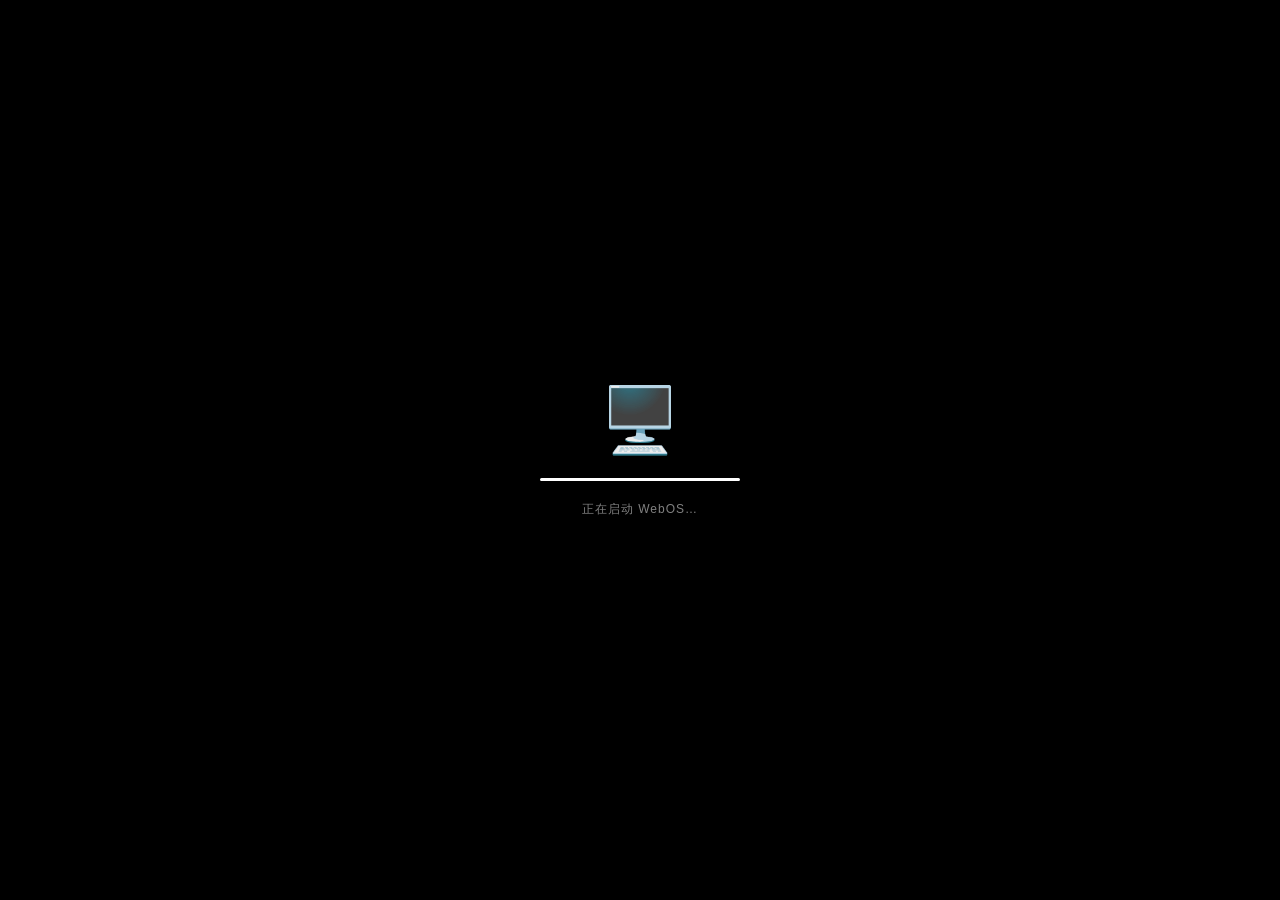
==== commit 9d2f5235: "Update index.html" ====
--- a/index.html
+++ b/index.html
@@ -919,7 +919,19 @@
   tb.addEventListener('pointerdown',e=>{
     if(e.target.closest('.traffic'))return;
     if(win.maximized)return;
-    focusWindow(win.id);
+    // Update focus inline without rerender — renderAll() would destroy this
+    // titlebar DOM, breaking setPointerCapture and the move/up handlers.
+    if(state.activeWin !== win.id){
+      const oldEl = document.querySelector(`.win[data-id="${state.activeWin}"]`);
+      if(oldEl){const ot=oldEl.querySelector('.titlebar');if(ot)ot.classList.add('inactive');}
+      state.activeWin = win.id;
+      win.z = state.zTop + 1; state.zTop = win.z;
+      win.minimized = false;
+      w.style.zIndex = win.z;
+      w.classList.remove('minimized');
+      tb.classList.remove('inactive');
+      save();
+    }
     const startX=e.clientX,startY=e.clientY,ox=win.x,oy=win.y;
     tb.classList.add('dragging');
     let snapTimer=null;
@@ -961,13 +973,24 @@
 }
 function startResize(e,win,dir){
   e.stopPropagation();
-  focusWindow(win.id);
+  // Update focus inline without rerender — renderAll() would destroy the resize
+  // handle DOM, breaking setPointerCapture and the move/up handlers.
+  const handle=e.currentTarget;
+  const wEl=handle.closest('.win');
+  if(state.activeWin !== win.id){
+    const oldEl = document.querySelector(`.win[data-id="${state.activeWin}"]`);
+    if(oldEl){const ot=oldEl.querySelector('.titlebar');if(ot)ot.classList.add('inactive');}
+    state.activeWin = win.id;
+    win.z = state.zTop + 1; state.zTop = win.z;
+    win.minimized = false;
+    if(wEl){wEl.style.zIndex = win.z; wEl.classList.remove('minimized');}
+    const tb = wEl ? wEl.querySelector('.titlebar') : null;
+    if(tb) tb.classList.remove('inactive');
+    save();
+  }
   const startX=e.clientX,startY=e.clientY;
   const ox=win.x,oy=win.y,ow=win.width,oh=win.height;
   const minW=(state.apps.find(a=>a.id===win.appId)||{}).mw||320,minH=(state.apps.find(a=>a.id===win.appId)||{}).mh||240;
-  // Capture the pointer on the resize handle so resizing keeps working when the
-  // cursor passes over iframes (needed for file:// where iframes are opaque).
-  const handle=e.currentTarget;
   try{handle.setPointerCapture(e.pointerId);}catch(err){}
   const move=ev=>{
     const dx=ev.clientX-startX,dy=ev.clientY-startY;
